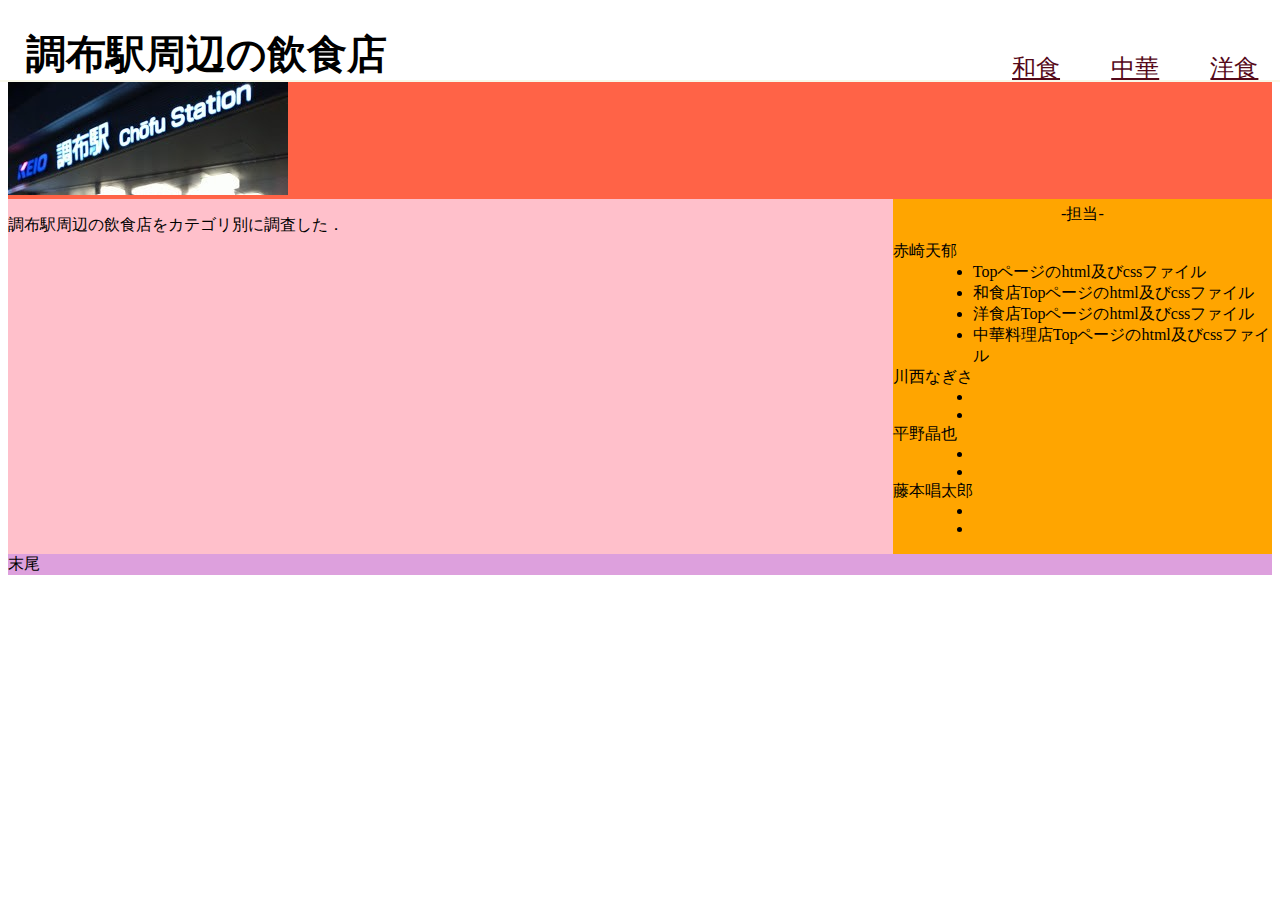
==== コンリテ14/index.html @ ab469c71 "Update index.html" ====
<!DOCTYPE html>
<html lang="ja">
<head>
  <meta charset="UTF-8">
  <meta http-equiv="X-UA-Compatible" content="IE=edge">
  <meta name="viewport" content="width=device-width, initial-scale=1.0">
  <title>調布駅周辺の飲食店</title>
  <link rel="stylesheet" href="style.css">
</head>

<body>
<div class="wrapper">

<header>
  <div class="sub">
  <h1>調布駅周辺の飲食店</h1>
    <nav class="nav">
      <ul>
        <li><a href="./japanese/index.html" target="_blank">和食</a></li>
        <li><a href="./chinese/index.html" target="_blank">中華</a></li>
        <li><a href="./western/index.html" target="_blank">洋食</a></li>
      </ul>
    </nav>
  </div>
  <img src="img/ChofStation(280_115).jpg" class="top_img">
</header>


<div class="container">
  <div class="main">
    <p>調布駅周辺の飲食店をカテゴリ別に調査した．</p>

    <!--div class="selecter">
      <button class="button" type="button" onclick='location.href="japanese/index.html"' id="ja">和食</button>
      <button class="button" type="button" onclick='location.href="western/index.html"' id="we">洋食</button>
      <button class="button" type="button" onclick='location.href="chinese/index.html"' id="ch">中華</button>
    </div-->
  </div>

  <div class="side">

    <div class="member">-担当-</div>
      <dl>
        <dt>赤崎天郁</dt>
        <dd>
          <ul>
            <li>Topページのhtml及びcssファイル</li>
            <li>和食店Topページのhtml及びcssファイル</li>
            <li>洋食店Topページのhtml及びcssファイル</li>
            <li>中華料理店Topページのhtml及びcssファイル</li>
          </ul>
        </dd>
        <dt>川西なぎさ</dt>
        <dd>
          <ul>
            <li></li>
            <li></li>
          </ul>
        </dd>
        <dt>平野晶也</dt>
        <dd>
          <ul>
            <li></li>
            <li></li>
          </ul>
        </dd>
        <dt>藤本唱太郎</dt>
        <dd>
          <ul>
            <li></li>
            <li></li>
          </ul>
        </dd>
      </dl>

  </div>

</div>

<footer>
末尾
</footer>


</div>




</body>
</html>
---- コンリテ14/style.css ----
.button {
  width: 120px;
  height: 80px;
  font-weight: bold;
  background-color: lightcoral;
  margin-bottom: 5px;
  font-size: 20px;
  margin-left: 8px;
  margin-right: 8px;
  margin-top: 8px;
  margin-bottom: 8px;
}

.member {
  display: flex;
  align-items: center;
  justify-content: center;
  margin-top: 5px;
}
.member:before, .member:after {
  before-top: 1px solid;
  content: "";
  width: 3em;
}
.member::before {
  margin-right: 1em;
}
.member:after {
  margin-left: 1em;
}

.weapper {
  max-width: 1000px;
  margin: 0 auto;
}
header {
  background: tomato;
  margin-top: 80px;
}
.container {
  display: flex;
}
.main {
  background: pink;
  width: 70%;
}
.side {
  background: orange;
  width: 30%;
}
footer {
background: plum;
}

/* .nav {
  content: " ";
  position: absolute;
  bottom: 0;
  right: 0;
  left: 0;
  margin: auto;
  width: 0;
  height: 1px;
  background: red;
  transition: ;
} */

/* .sub {
  font-size: 12px;
  padding: 10px;
  display: block;
  line-height: 24px;
  position: relative;
  font-weight: 500;
  display: inline-block;
  vertical-align: middle;
  text-align: center;
  list-style: none;
  margin: 0;
} */
.top_img{
}

h1{
  font-size: 40px;
  float: left;
}
.sub {
  background: white;
  height: 80px;
  flex-wrap: wrap;
  justify-content: space-between;
  text-align: right;
  padding: 0 2%;
  border-bottom: 2px solid #f8f8e9;
  position: fixed;
  top: 0;
  left: 0;
  width: 100%;
}
.nav ul li{
  text-align: right;
  vertical-align: middle;
  display: inline-block;
  margin-right: 3%;
  /* margin-top: 30px; */
}
.nav ul li a {
  display: block;
  font-size: 24px;
  line-height: 24px;
  padding: 40px 10px 0 0;
  position: relative;
  font-weight: 500;
  color: rgb(85, 9, 25);
}
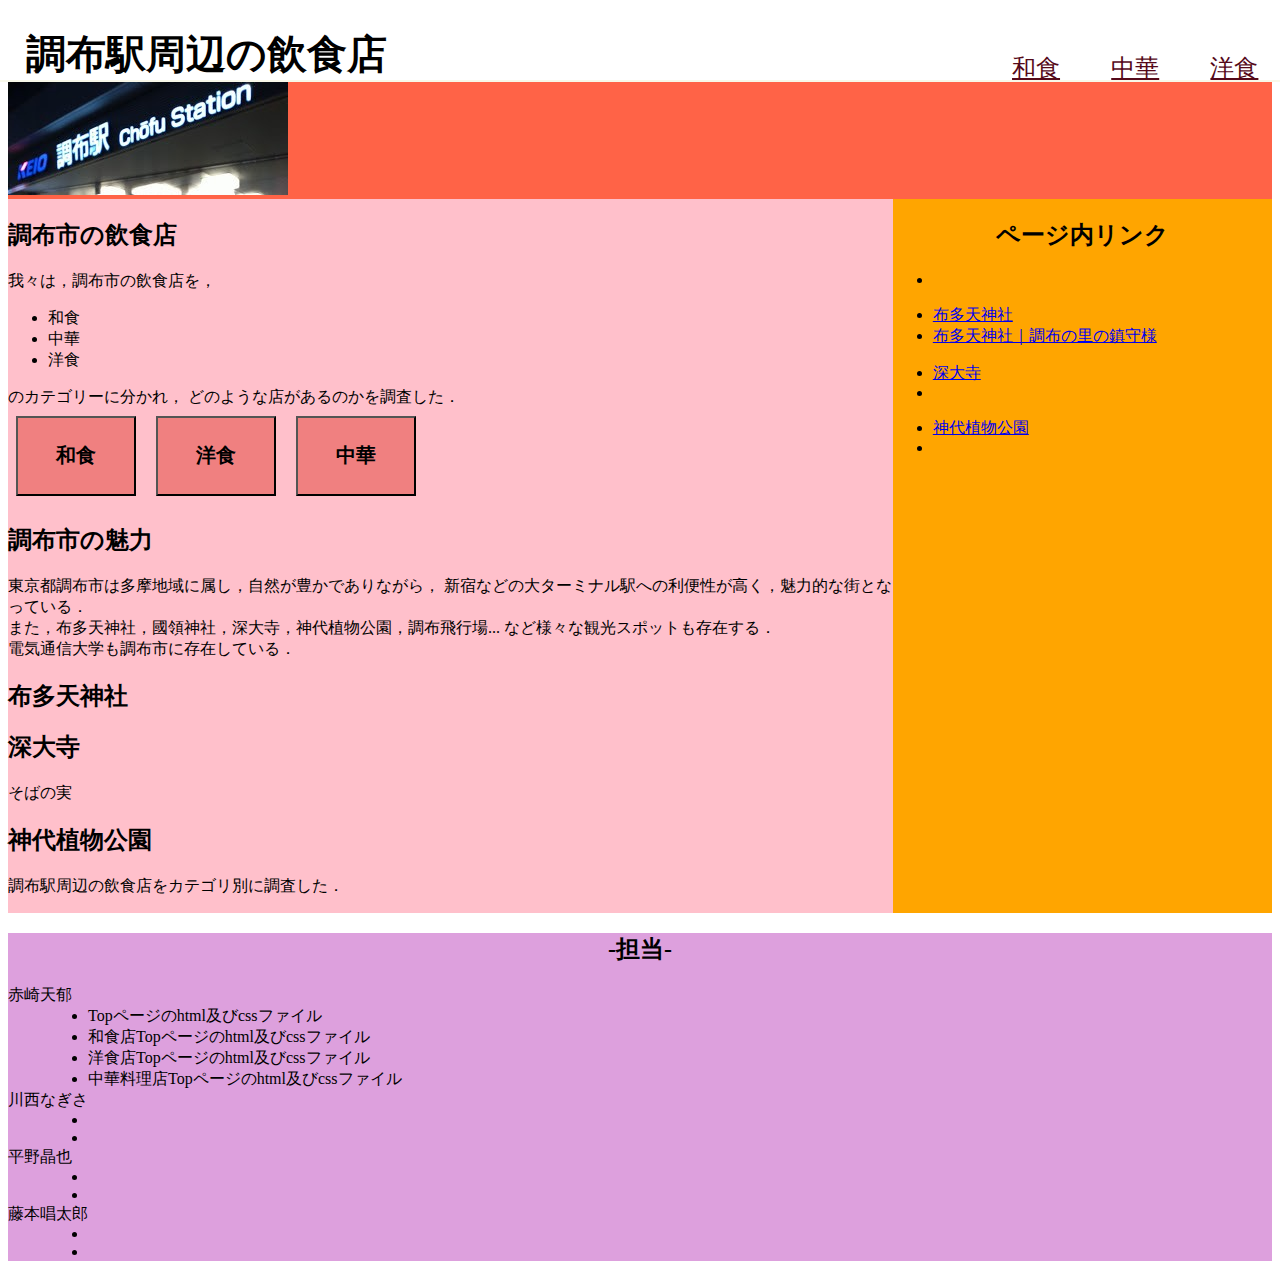
==== commit 74d46739: "追記" ====
--- a/コンリテ14/index.html
+++ b/コンリテ14/index.html
@@ -28,6 +28,45 @@
 
 <div class="container">
   <div class="main">
+<h2 id="food">調布市の飲食店</h2>
+
+<p>
+我々は，調布市の飲食店を，
+<ul>
+<li>和食</li>
+<li>中華</li>
+<li>洋食</li>
+</ul>
+のカテゴリーに分かれ，
+どのような店があるのかを調査した．
+
+    <div class="selecter">
+      <button class="button" type="button" onclick='location.href="japanese/index.html"' id="ja">和食</button>
+      <button class="button" type="button" onclick='location.href="western/index.html"' id="we">洋食</button>
+      <button class="button" type="button" onclick='location.href="chinese/index.html"' id="ch">中華</button>
+    </div>
+
+</p>
+
+
+
+
+<h2>調布市の魅力</h2>
+<p>
+東京都調布市は多摩地域に属し，自然が豊かでありながら，
+新宿などの大ターミナル駅への利便性が高く，魅力的な街となっている．<br>
+また，布多天神社，國領神社，深大寺，神代植物公園，調布飛行場...
+など様々な観光スポットも存在する．<br>
+電気通信大学も調布市に存在している．
+</p>
+<h2 id="fudaten">布多天神社</h2>
+<p>
+
+</p>
+<h2 id="jindaiji">深大寺</h2>
+<p>そばの実</p>
+<h2 id="shokubutu">神代植物公園</h2>
+
     <p>調布駅周辺の飲食店をカテゴリ別に調査した．</p>
 
     <!--div class="selecter">
@@ -39,7 +78,36 @@
 
   <div class="side">
 
-    <div class="member">-担当-</div>
+    <h2 class="side_title">ページ内リンク</h2>
+
+    <div class="link">
+      <ul>
+      <li><a href="#food"></a></li>
+      </ul>
+      <ul>
+        <li><a href="#fudaten">布多天神社</a></li>
+        <li><a href="http://fudatenjin.or.jp/" target="_blank">布多天神社｜調布の里の鎮守様</a></li>
+      </ul>
+      <ul>
+        <li><a href="#jindaiji">深大寺</a></li>
+        <li></li>
+      </ul>
+      <ul>
+        <li><a href="#shokubutu">神代植物公園</a></li>
+        <li></li>
+      </ul>
+    </div>
+
+
+
+  </div>
+
+</div>
+
+<footer>
+
+    <div class="member">
+      <h2>-担当-</h2>
       <dl>
         <dt>赤崎天郁</dt>
         <dd>
@@ -72,13 +140,8 @@
           </ul>
         </dd>
       </dl>
+    </div>
 
-  </div>
-
-</div>
-
-<footer>
-末尾
 </footer>
 
 
--- a/コンリテ14/style.css
+++ b/コンリテ14/style.css
@@ -11,13 +11,13 @@
   margin-bottom: 8px;
 }
 
-.member {
+/* .member {
   display: flex;
   align-items: center;
   justify-content: center;
   margin-top: 5px;
-}
-.member:before, .member:after {
+} */
+/* .member:before, .member:after {
   before-top: 1px solid;
   content: "";
   width: 3em;
@@ -27,11 +27,10 @@
 }
 .member:after {
   margin-left: 1em;
-}
+} */
 
 .weapper {
   max-width: 1000px;
-  margin: 0 auto;
 }
 header {
   background: tomato;
@@ -49,7 +48,7 @@
   width: 30%;
 }
 footer {
-background: plum;
+  background: plum;
 }
 
 /* .nav {
@@ -114,3 +113,11 @@
   font-weight: 500;
   color: rgb(85, 9, 25);
 }
+
+.side_title {
+  text-align: center;
+}
+
+.member h2 {
+  text-align: center;
+}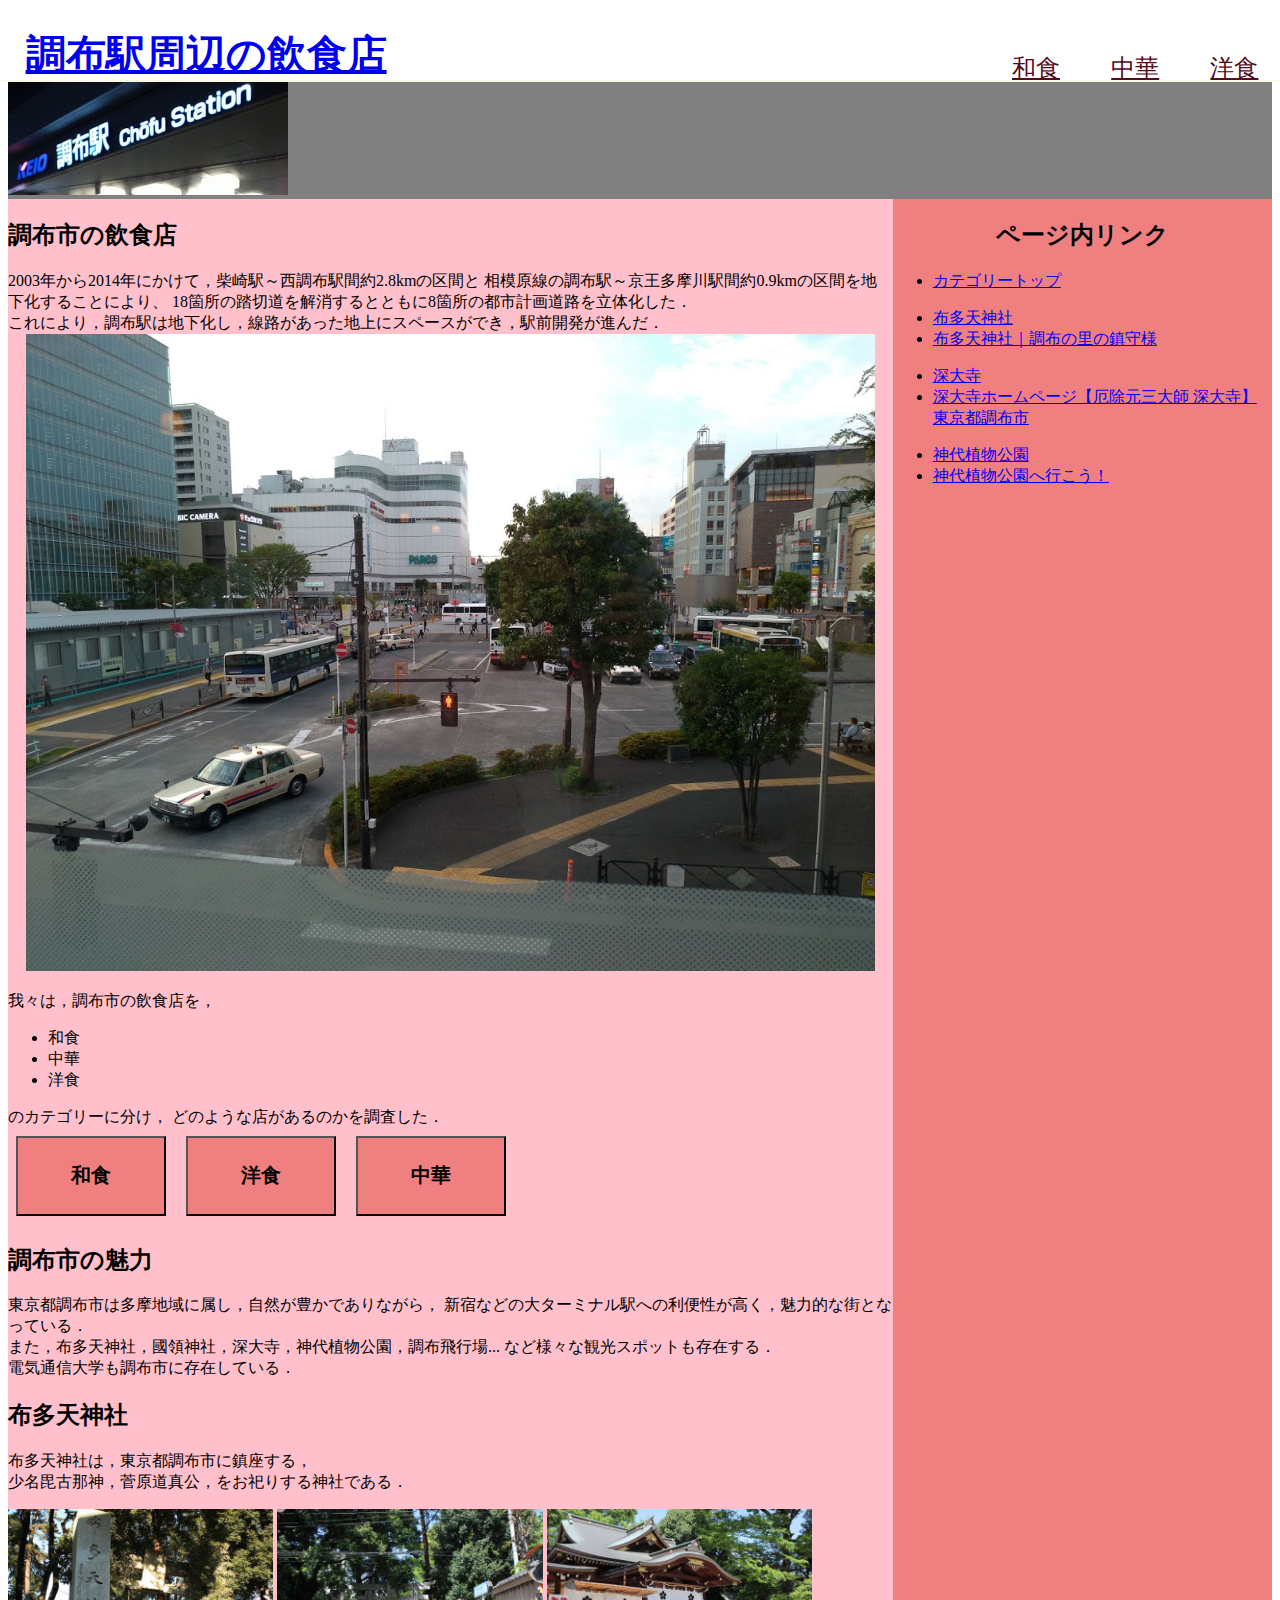
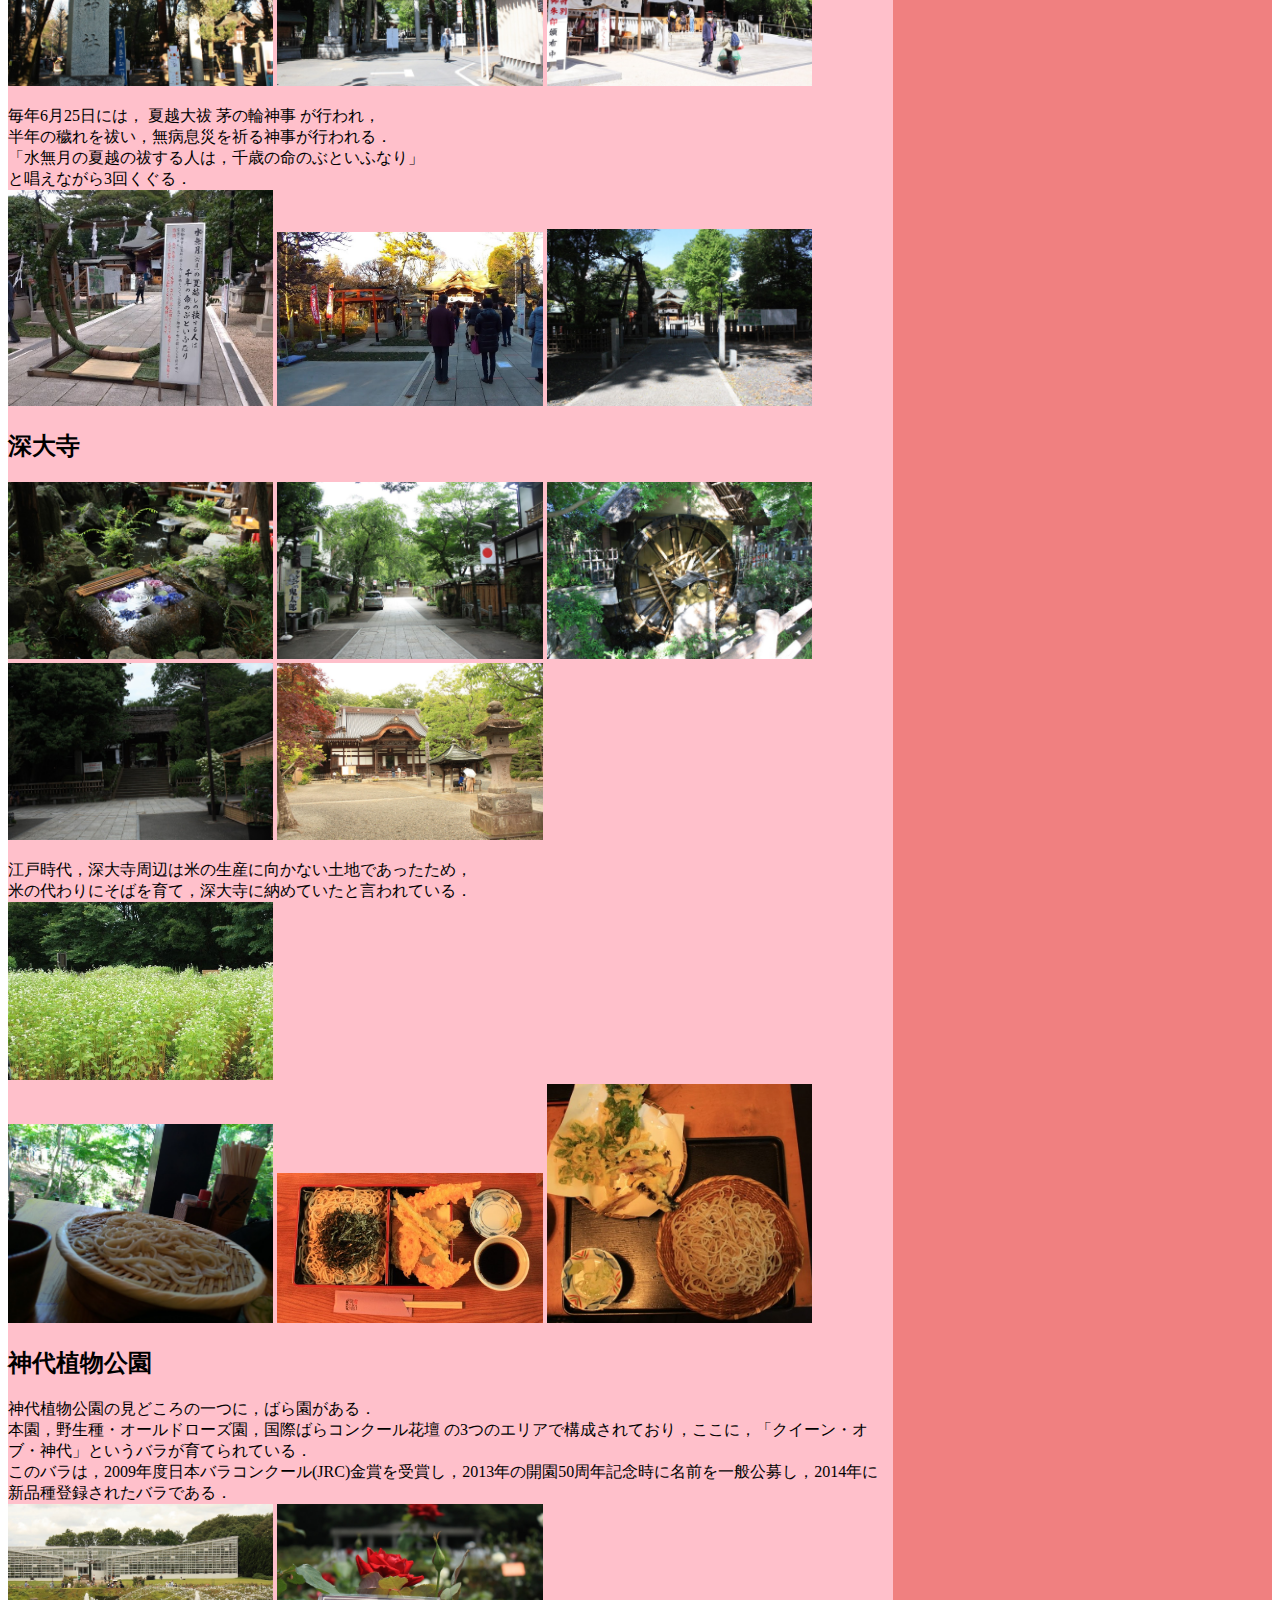
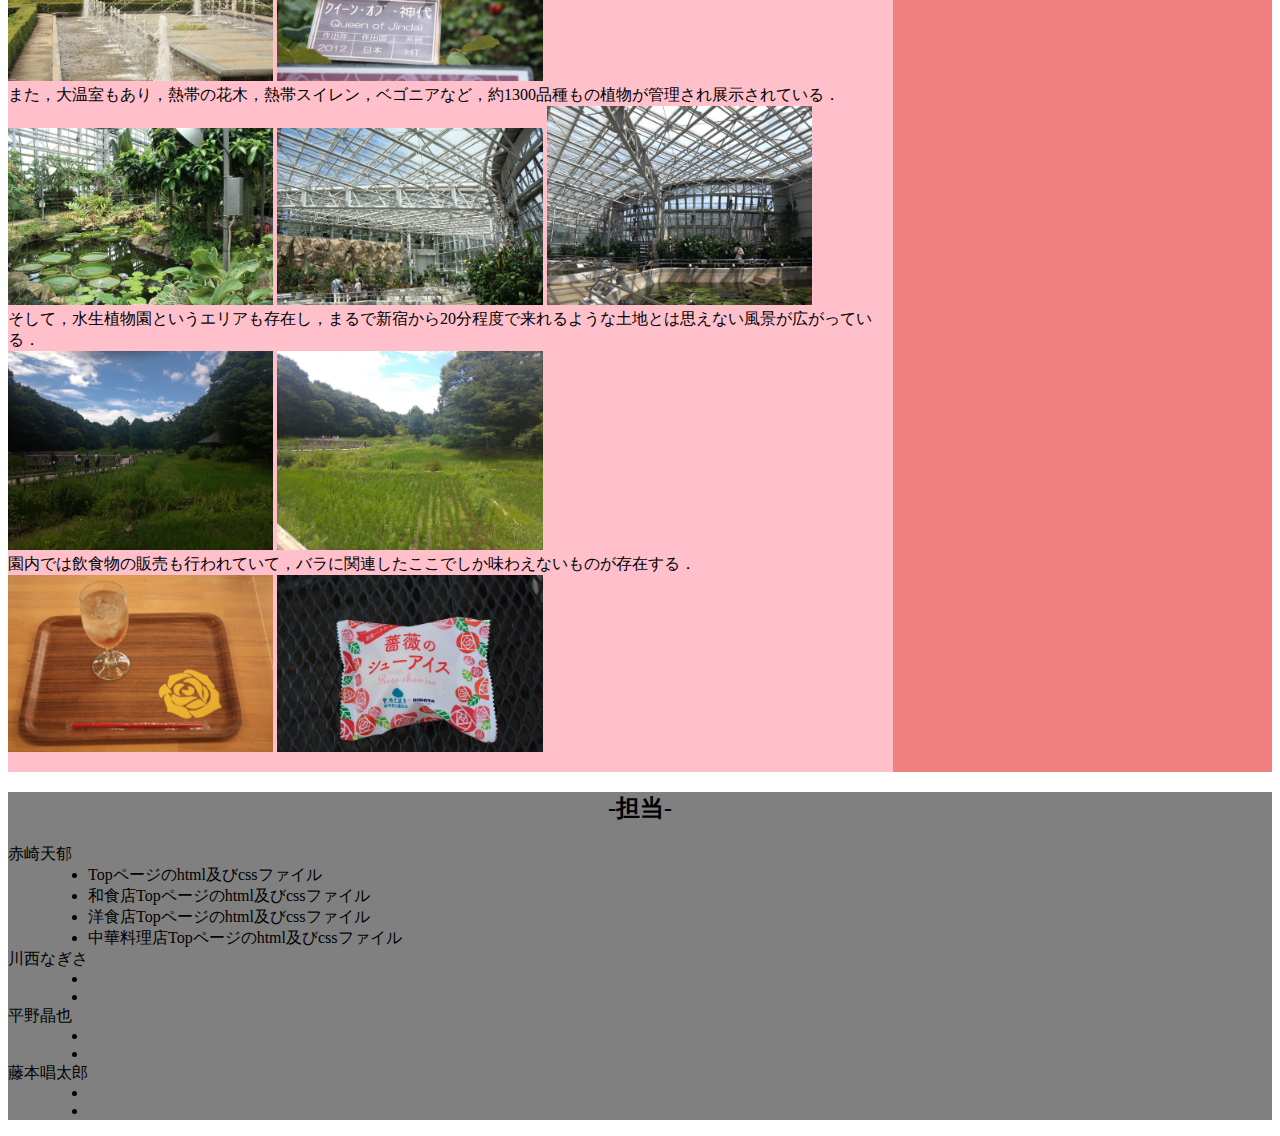
==== commit cb8f1a6c: "追加" ====
--- a/コンリテ14/index.html
+++ b/コンリテ14/index.html
@@ -13,7 +13,7 @@
 
 <header>
   <div class="sub">
-  <h1>調布駅周辺の飲食店</h1>
+  <h1><a href="#food">調布駅周辺の飲食店</a></h1>
     <nav class="nav">
       <ul>
         <li><a href="./japanese/index.html" target="_blank">和食</a></li>
@@ -22,7 +22,7 @@
       </ul>
     </nav>
   </div>
-  <img src="img/ChofStation(280_115).jpg" class="top_img">
+  <img src="img/ChofuStation(280_115).jpg" class="top_img">
 </header>
 
 
@@ -31,13 +31,20 @@
 <h2 id="food">調布市の飲食店</h2>
 
 <p>
+2003年から2014年にかけて，柴崎駅～西調布駅間約2.8kmの区間と
+相模原線の調布駅～京王多摩川駅間約0.9kmの区間を地下化することにより、
+18箇所の踏切道を解消するとともに8箇所の都市計画道路を立体化した．<br>
+これにより，調布駅は地下化し，線路があった地上にスペースができ，駅前開発が進んだ．<br>
+<img id="top_img" src="img/Chofu_rotary.jpg" alt="ロータリー">
+</p>
+<p id="selecter">
 我々は，調布市の飲食店を，
 <ul>
 <li>和食</li>
 <li>中華</li>
 <li>洋食</li>
 </ul>
-のカテゴリーに分かれ，
+のカテゴリーに分け，
 どのような店があるのかを調査した．
 
     <div class="selecter">
@@ -61,13 +68,64 @@
 </p>
 <h2 id="fudaten">布多天神社</h2>
 <p>
-
-</p>
+布多天神社は，東京都調布市に鎮座する，<br>
+少名毘古那神，菅原道真公，をお祀りする神社である．
+</p>
+<p>
+<img class="img" src="img/Chofu/布多天神社/布多天神社_鳥居.jpg" alt="鳥居">
+<img class="img" src="img/Chofu/布多天神社/布多天神社_鳥居2.jpg" alt="鳥居">
+<img class="img" src="img/Chofu/布多天神社/布多天神社_本殿.jpg" alt="本殿">
+</p>
+<p>
+毎年6月25日には， 夏越大祓 茅の輪神事 が行われ，<br>
+半年の穢れを祓い，無病息災を祈る神事が行われる．<br>
+「水無月の夏越の祓する人は，千歳の命のぶといふなり」<br>
+と唱えながら3回くぐる．<br>
+<img class="img" src="img/Chofu/布多天神社/布多天神社_夏越しの大祓.jpg" alt="夏越大祓">
+<img class="img" src="img/Chofu/布多天神社/布多天神社_元旦.jpg" alt="元日">
+<img class="img" src="img/Chofu/布多天神社/布多天神社_境内.jpg" alt="境内">
+</p>
+
 <h2 id="jindaiji">深大寺</h2>
-<p>そばの実</p>
+<p>
+
+<img class="img" src="img/Chofu/深大寺/風景1.jpg" alt="風景">
+<img class="img" src="img/Chofu/深大寺/風景2.jpg" alt="風景">
+<img class="img" src="img/Chofu/深大寺/水車.jpg" alt="水車">
+<img class="img" src="img/Chofu/深大寺/深大寺_門.jpg" alt="門">
+<img class="img" src="img/Chofu/深大寺/深大寺_境内.jpg" alt="境内">
+</p>
+<p>
+江戸時代，深大寺周辺は米の生産に向かない土地であったため，<br>
+米の代わりにそばを育て，深大寺に納めていたと言われている．<br>
+<img class="img" src="img/Chofu/深大寺/そば畑.jpg"><br>
+<img class="img" src="img/Chofu/深大寺/深大寺そば1.jpg" alt="そば">
+<img class="img" src="img/Chofu/深大寺/深大寺そば2.jpg" alt="そば">
+<img class="img" src="img/Chofu/深大寺/深大寺そば3.jpg" alt="そば">
+
+</p>
+
 <h2 id="shokubutu">神代植物公園</h2>
-
-    <p>調布駅周辺の飲食店をカテゴリ別に調査した．</p>
+<p>
+神代植物公園の見どころの一つに，ばら園がある．<br>
+本園，野生種・オールドローズ園，国際ばらコンクール花壇 の3つのエリアで構成されており，ここに，「クイーン・オブ・神代」というバラが育てられている．<br>
+このバラは，2009年度日本バラコンクール(JRC)金賞を受賞し，2013年の開園50周年記念時に名前を一般公募し，2014年に新品種登録されたバラである．<br>
+<img class="img" src="img/Chofu/神代植物公園/大温室_外観.jpg" alt="温室">
+<img class="img" src="img/Chofu/神代植物公園/クイーン・オブ・神代.jpg" alt="クイーン・オブ・神代"><br>
+
+また，大温室もあり，熱帯の花木，熱帯スイレン，ベゴニアなど，約1300品種もの植物が管理され展示されている．<br>
+<img class="img" src="img/Chofu/神代植物公園/温室_内部1.jpg" alt="温室内部">
+<img class="img" src="img/Chofu/神代植物公園/温室_内部2.jpg" alt="温室内部">
+<img class="img" src="img/Chofu/神代植物公園/温室_内部3.jpg" alt="温室内部"><br>
+
+そして，水生植物園というエリアも存在し，まるで新宿から20分程度で来れるような土地とは思えない風景が広がっている．<br>
+<img class="img" src="img/Chofu/神代植物公園/水生植物園1.jpg" alt="水生植物園">
+<img class="img" src="img/Chofu/神代植物公園/水生植物園2.jpg" alt="水生植物園"><br>
+
+園内では飲食物の販売も行われていて，バラに関連したここでしか味わえないものが存在する．<br>
+<img class="img" src="img/Chofu/神代植物公園/バラサイダー.jpg" alt="バラサイダー">
+<img class="img" src="img/Chofu/神代植物公園/バラシューアイス.jpg" alt="バラシューアイス">
+</p>
 
     <!--div class="selecter">
       <button class="button" type="button" onclick='location.href="japanese/index.html"' id="ja">和食</button>
@@ -82,7 +140,7 @@
 
     <div class="link">
       <ul>
-      <li><a href="#food"></a></li>
+      <li><a href="#selecter">カテゴリートップ</a></li>
       </ul>
       <ul>
         <li><a href="#fudaten">布多天神社</a></li>
@@ -90,11 +148,11 @@
       </ul>
       <ul>
         <li><a href="#jindaiji">深大寺</a></li>
-        <li></li>
+        <li><a href="https://www.jindaiji.or.jp/" target="_blank">深大寺ホームページ【厄除元三大師 深大寺】東京都調布市</a></li>
       </ul>
       <ul>
         <li><a href="#shokubutu">神代植物公園</a></li>
-        <li></li>
+        <li><a href="https://www.tokyo-park.or.jp/jindai/" target="_blank">神代植物公園へ行こう！</a></li>
       </ul>
     </div>
 
--- a/コンリテ14/style.css
+++ b/コンリテ14/style.css
@@ -1,5 +1,5 @@
 .button {
-  width: 120px;
+  width: 150px;
   height: 80px;
   font-weight: bold;
   background-color: lightcoral;
@@ -33,7 +33,7 @@
   max-width: 1000px;
 }
 header {
-  background: tomato;
+  background: gray;
   margin-top: 80px;
 }
 .container {
@@ -44,11 +44,11 @@
   width: 70%;
 }
 .side {
-  background: orange;
+  background: lightcoral;
   width: 30%;
 }
 footer {
-  background: plum;
+  background: gray;
 }
 
 /* .nav {
@@ -77,7 +77,10 @@
   list-style: none;
   margin: 0;
 } */
-.top_img{
+#top_img{
+  width: 96%;
+  margin-left: 2%;
+  margin-right: 2%;
 }
 
 h1{
@@ -120,4 +123,8 @@
 
 .member h2 {
   text-align: center;
+}
+
+.img {
+  width: 30%;
 }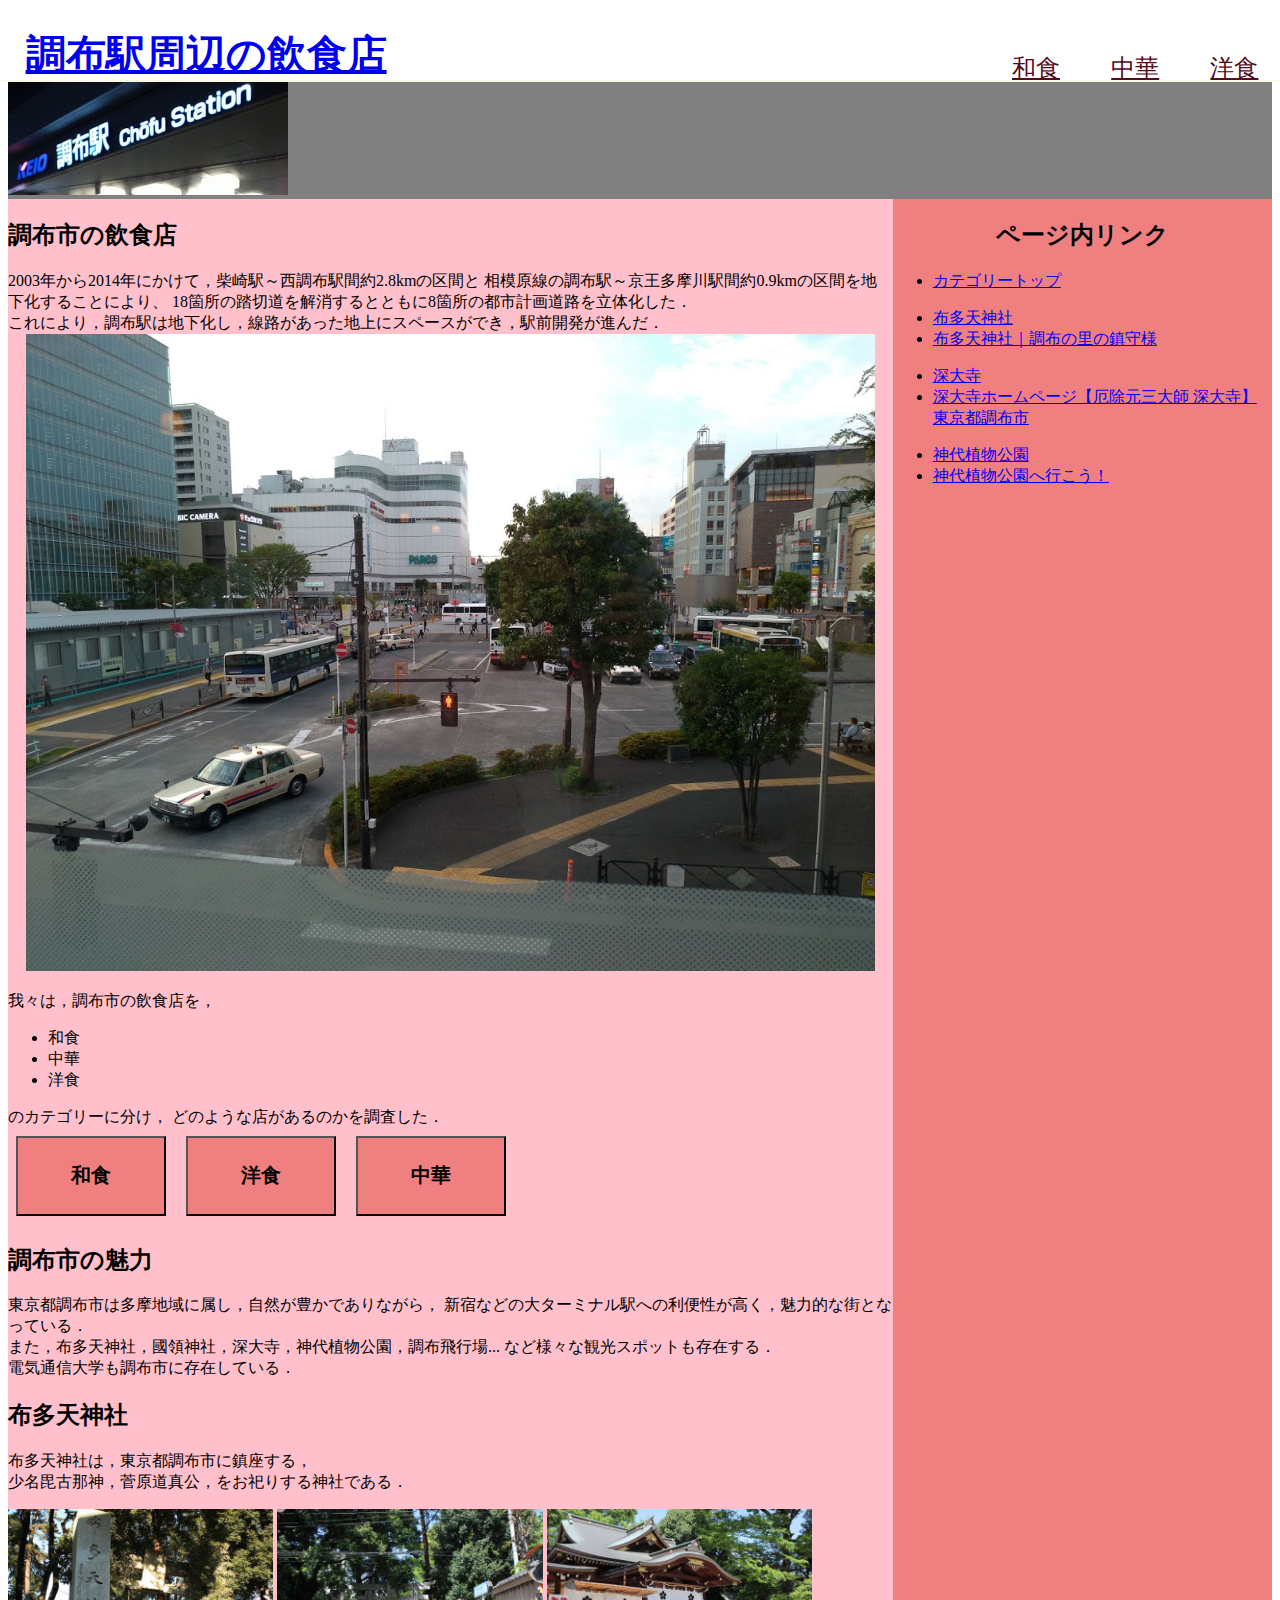
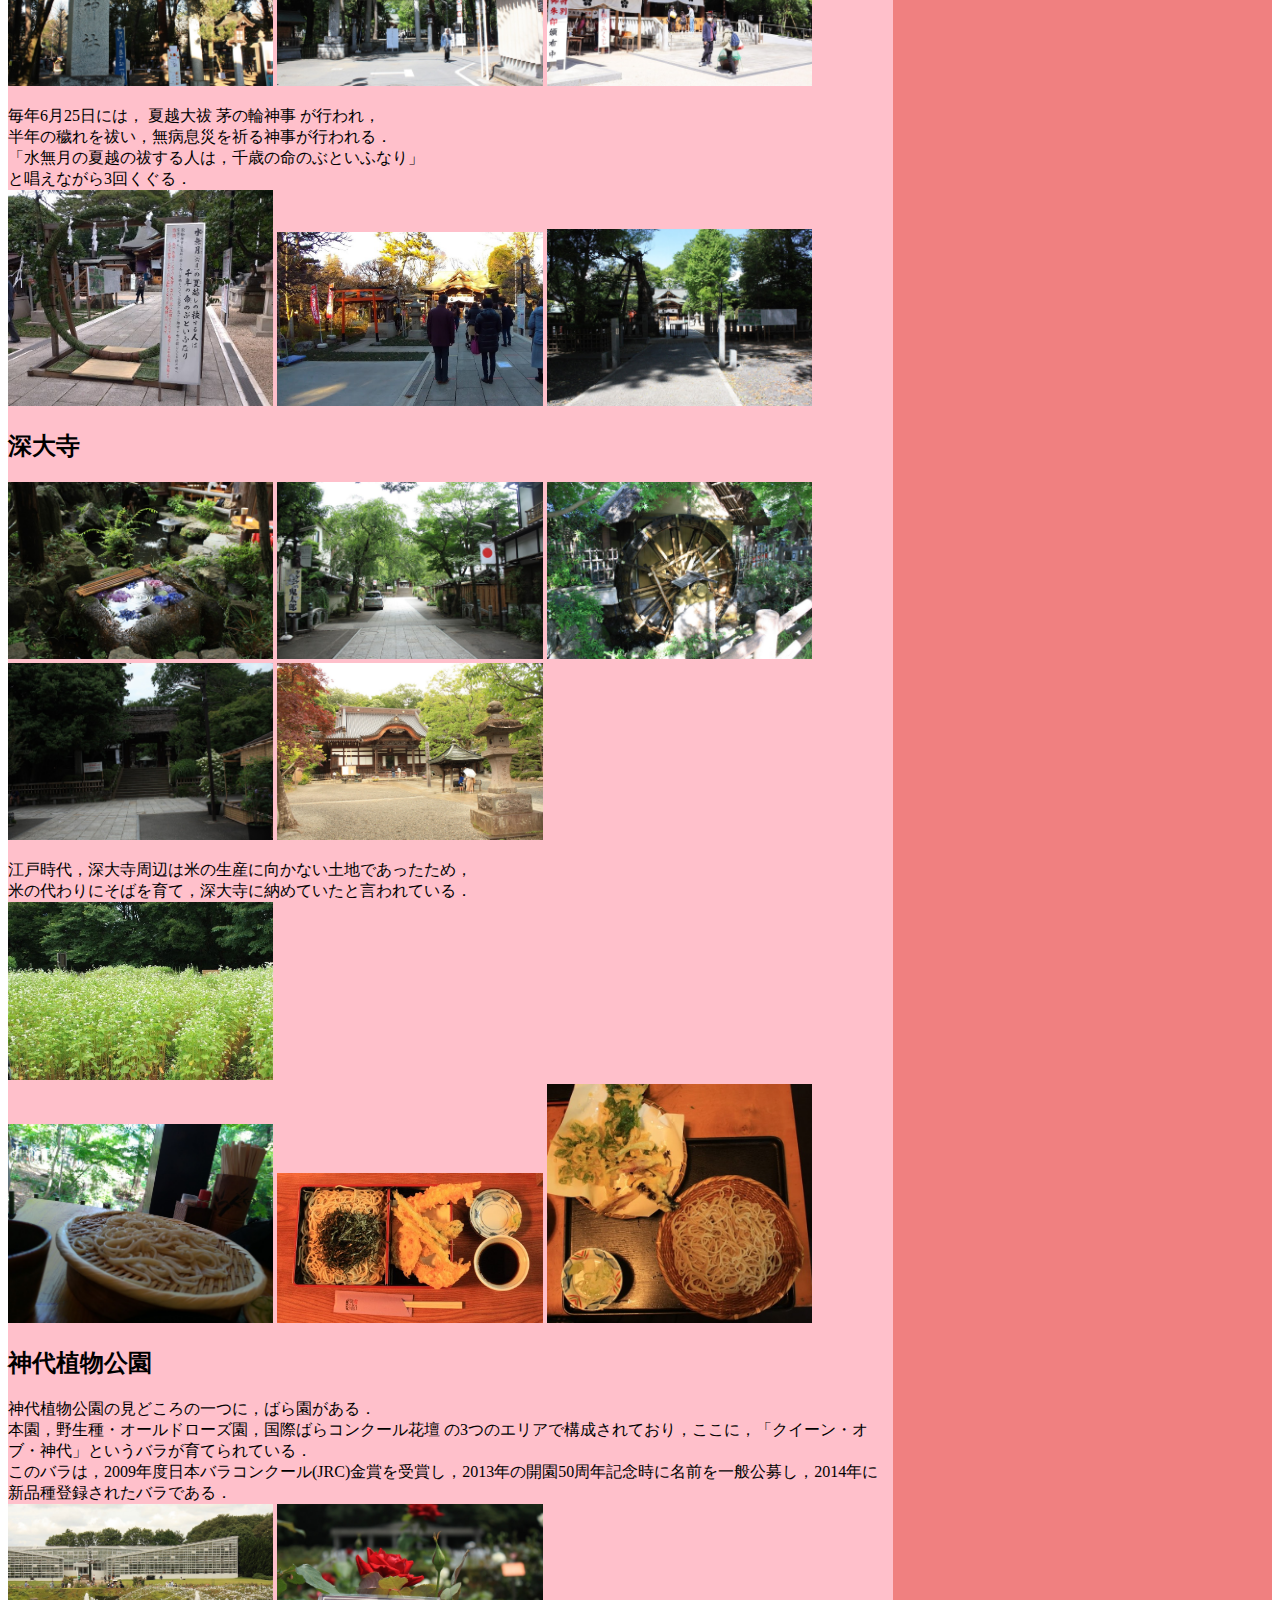
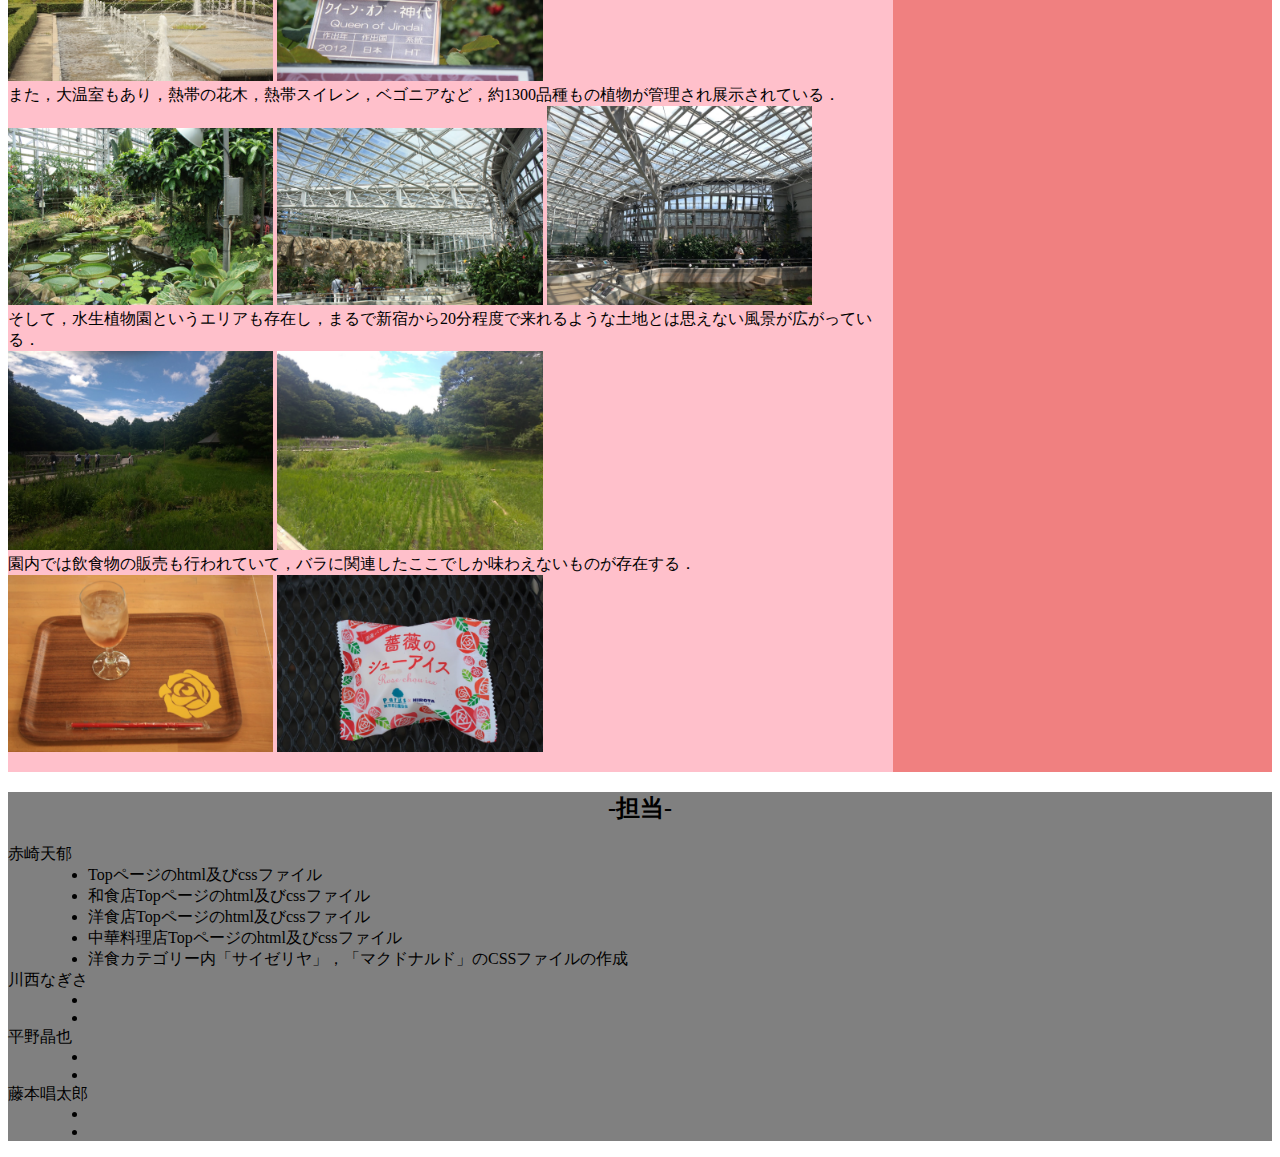
==== commit 0aea6597: "ファイル追加" ====
--- a/コンリテ14/index.html
+++ b/コンリテ14/index.html
@@ -174,6 +174,7 @@
             <li>和食店Topページのhtml及びcssファイル</li>
             <li>洋食店Topページのhtml及びcssファイル</li>
             <li>中華料理店Topページのhtml及びcssファイル</li>
+            <li>洋食カテゴリー内「サイゼリヤ」，「マクドナルド」のCSSファイルの作成</li>
           </ul>
         </dd>
         <dt>川西なぎさ</dt>
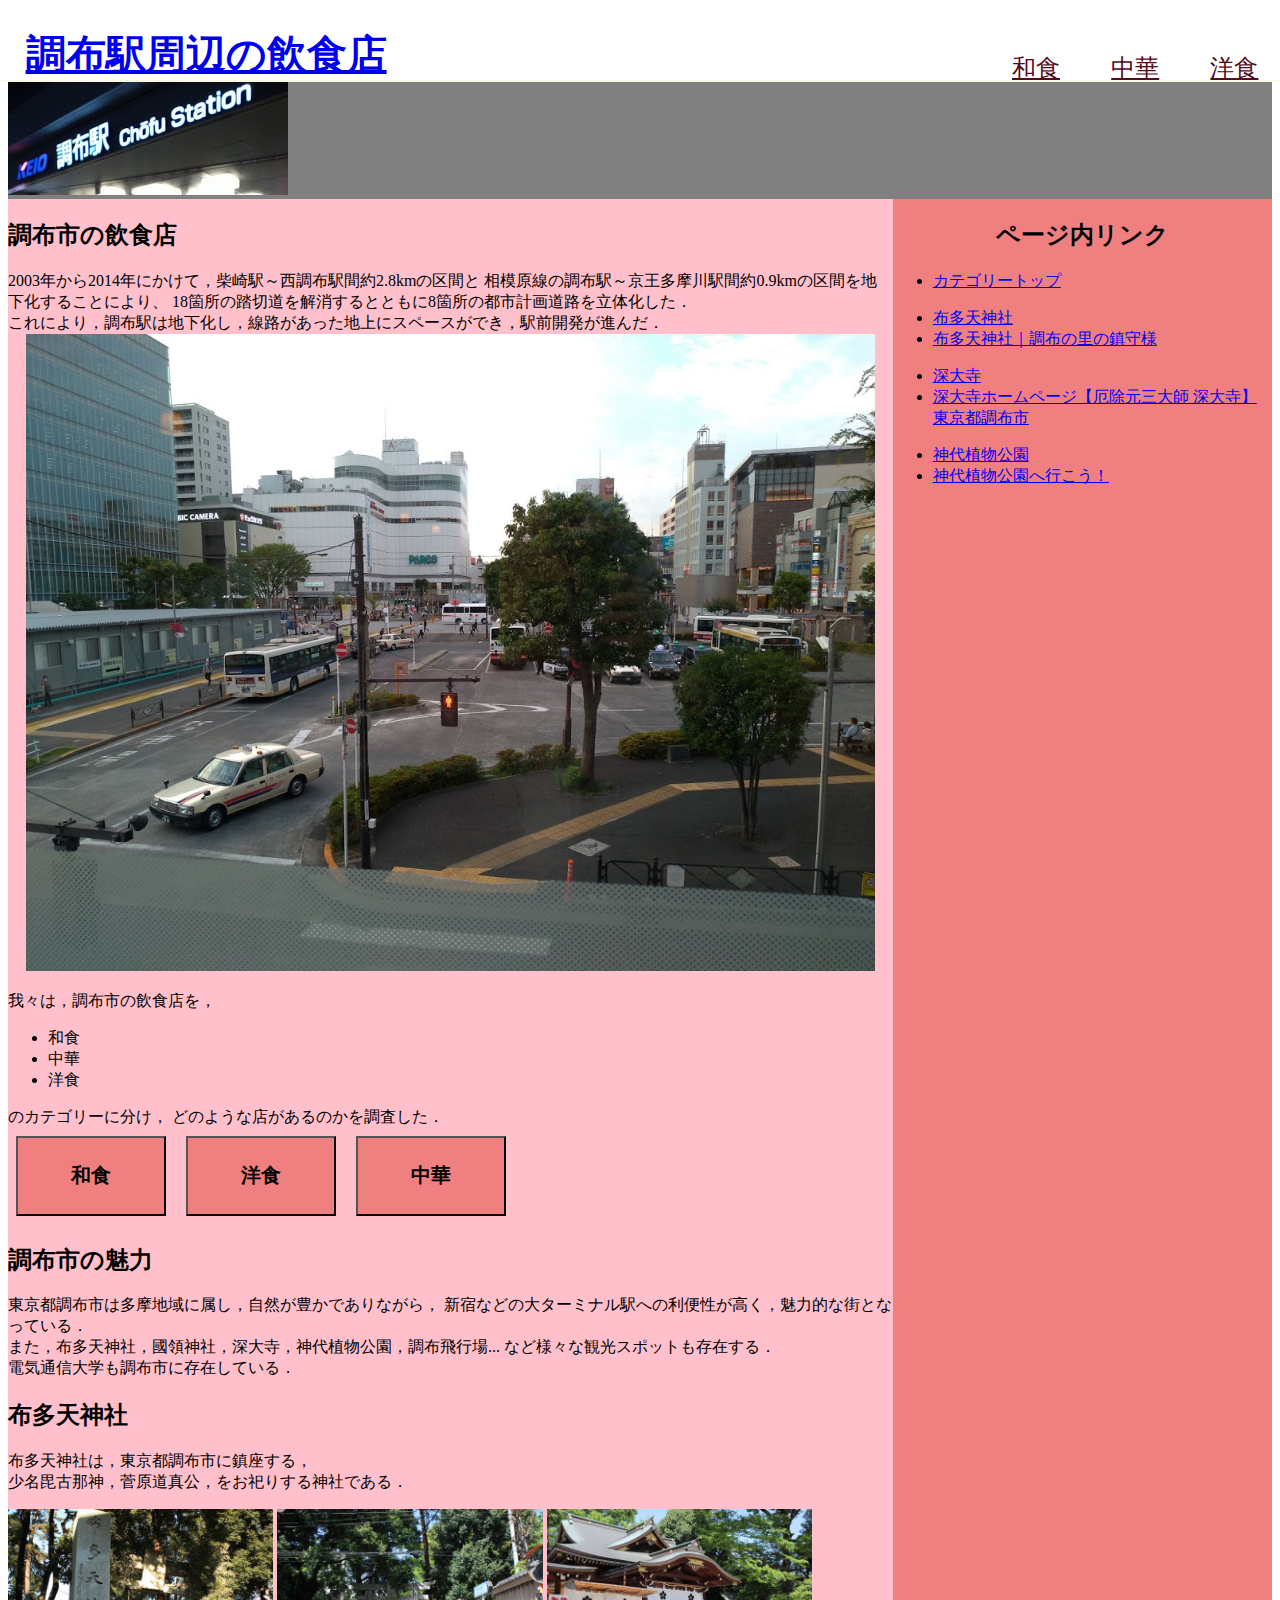
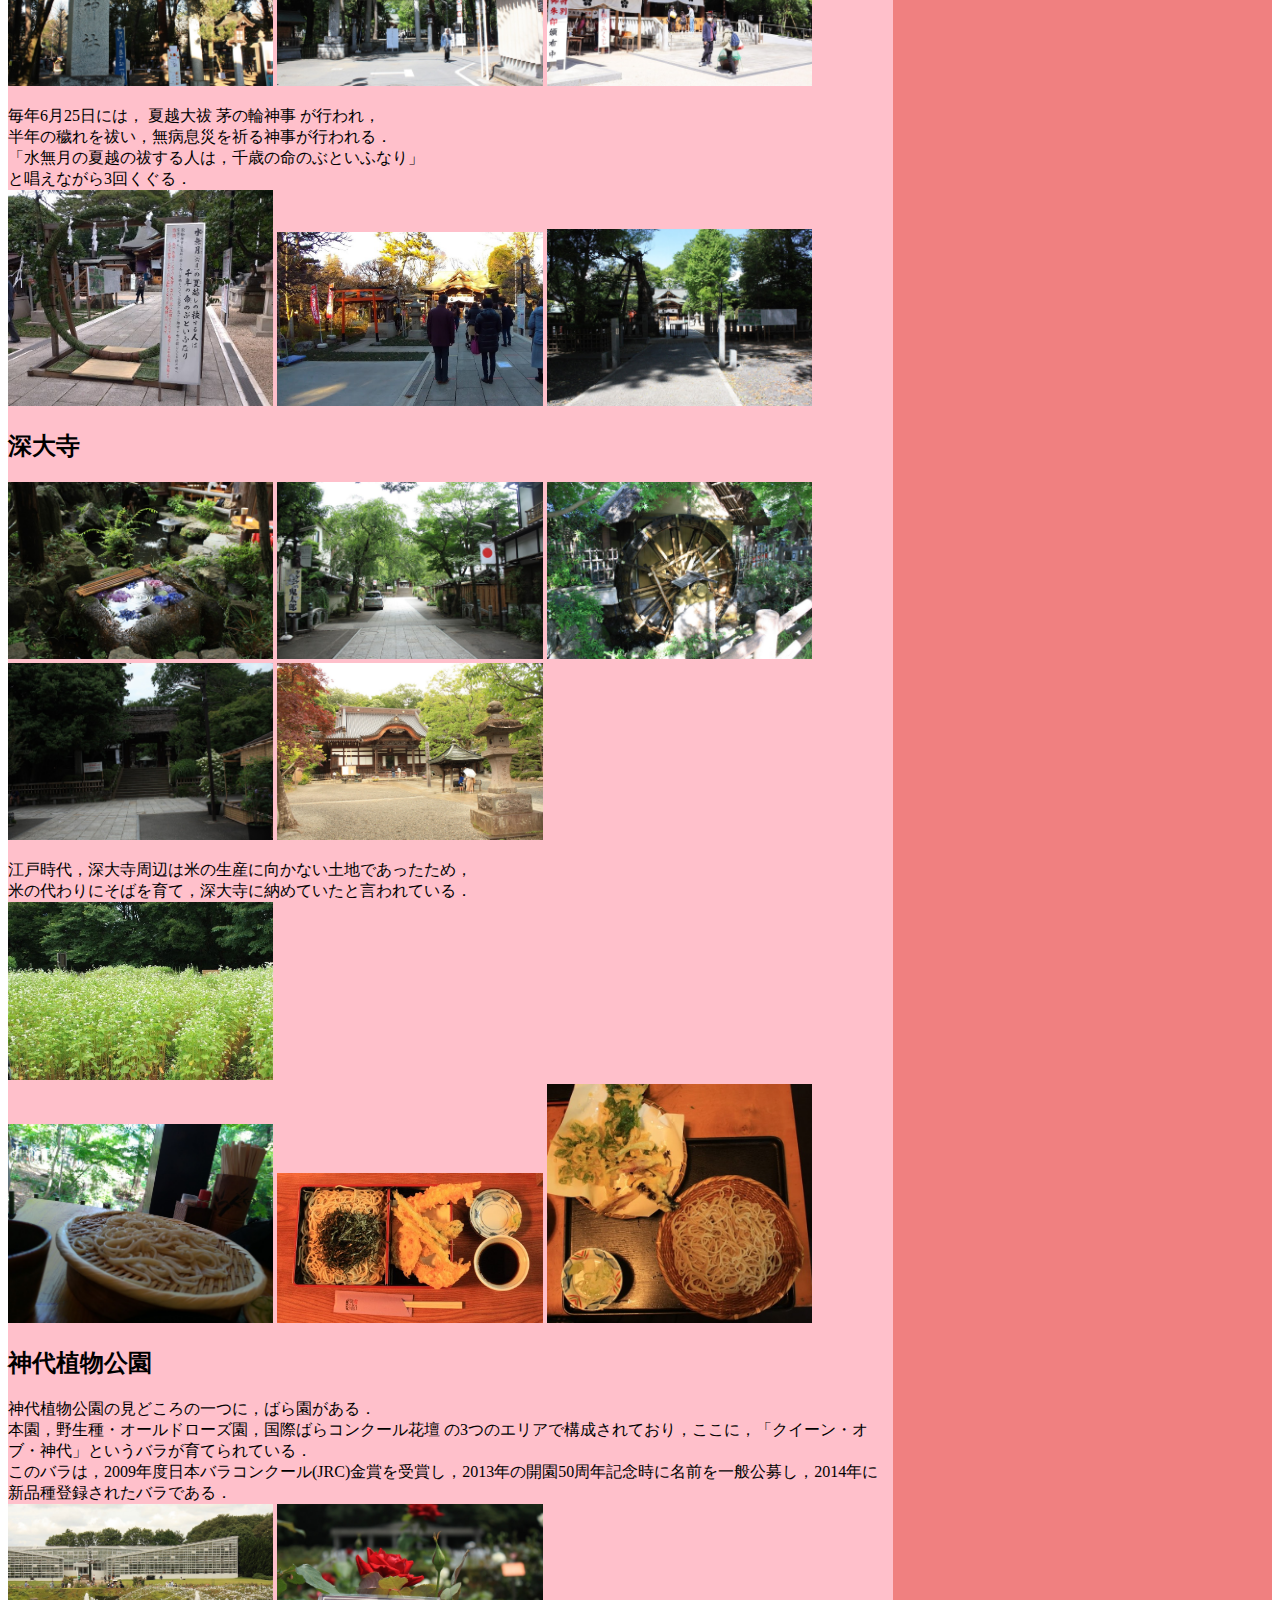
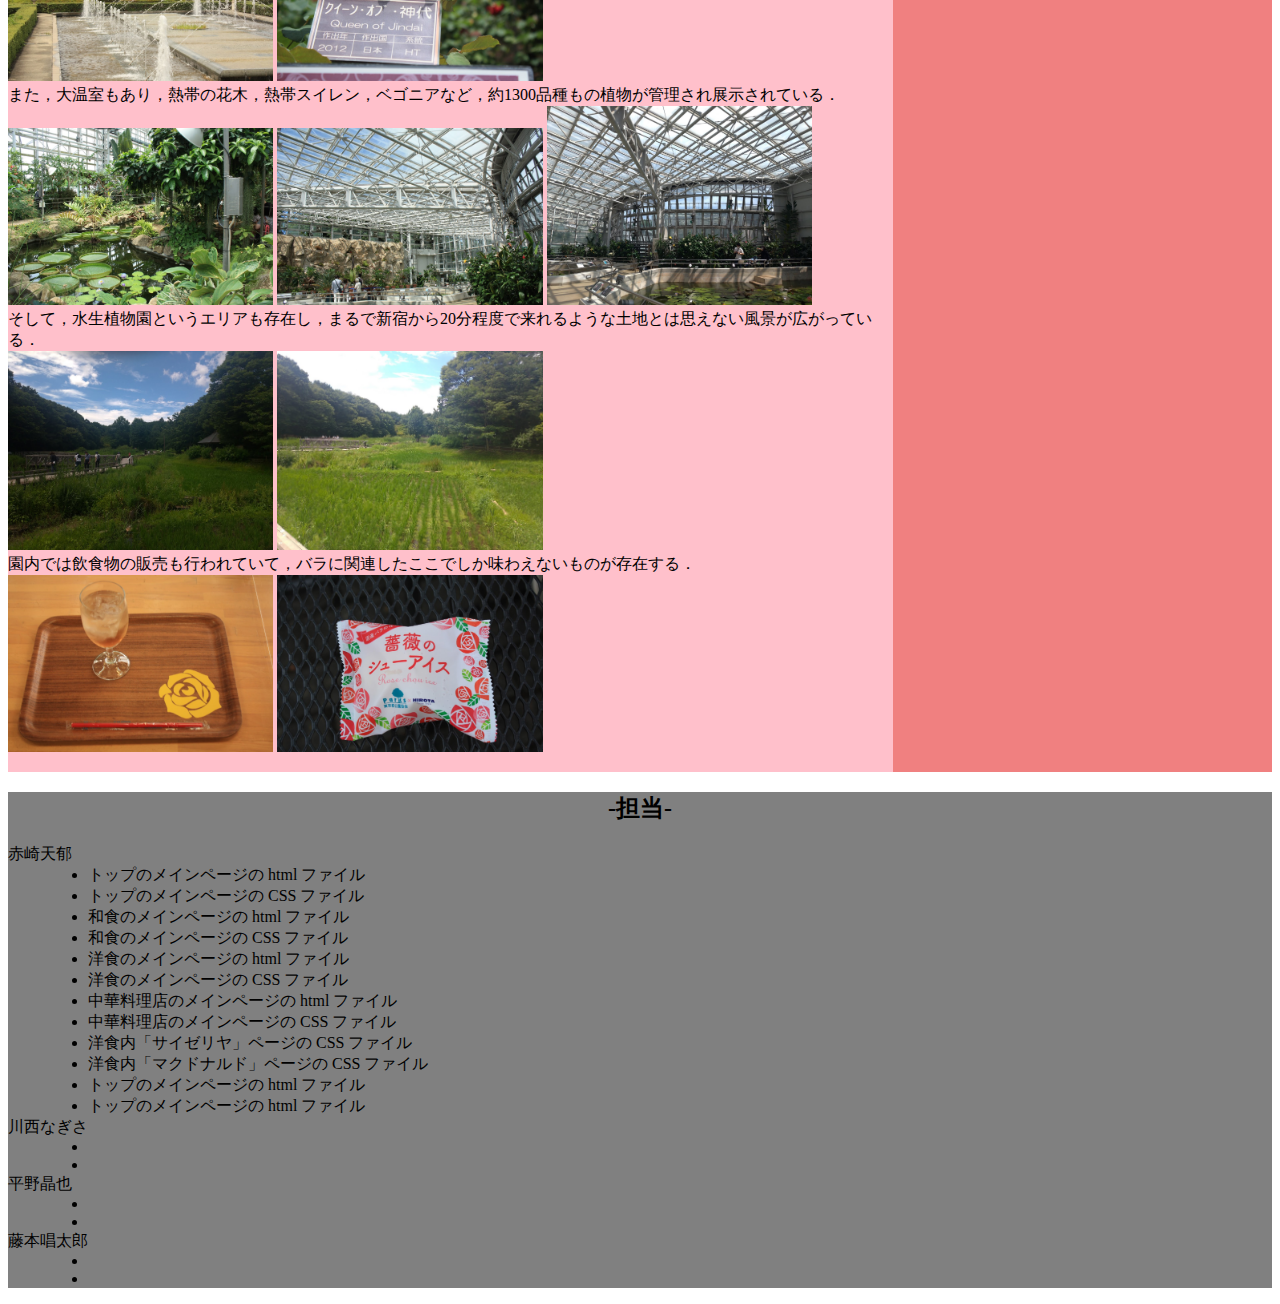
==== commit ee1b134a: "tuiki" ====
--- a/コンリテ14/index.html
+++ b/コンリテ14/index.html
@@ -170,11 +170,18 @@
         <dt>赤崎天郁</dt>
         <dd>
           <ul>
-            <li>Topページのhtml及びcssファイル</li>
-            <li>和食店Topページのhtml及びcssファイル</li>
-            <li>洋食店Topページのhtml及びcssファイル</li>
-            <li>中華料理店Topページのhtml及びcssファイル</li>
-            <li>洋食カテゴリー内「サイゼリヤ」，「マクドナルド」のCSSファイルの作成</li>
+            <li>トップのメインページの html ファイル</li>
+            <li>トップのメインページの CSS ファイル</li>
+            <li>和食のメインページの html ファイル</li>
+            <li>和食のメインページの CSS ファイル</li>
+            <li>洋食のメインページの html ファイル</li>
+            <li>洋食のメインページの CSS ファイル</li>
+            <li>中華料理店のメインページの html ファイル</li>
+            <li>中華料理店のメインページの CSS ファイル</li>
+            <li>洋食内「サイゼリヤ」ページの CSS ファイル</li>
+            <li>洋食内「マクドナルド」ページの CSS ファイル</li>
+            <li>トップのメインページの html ファイル</li>
+            <li>トップのメインページの html ファイル</li>
           </ul>
         </dd>
         <dt>川西なぎさ</dt>
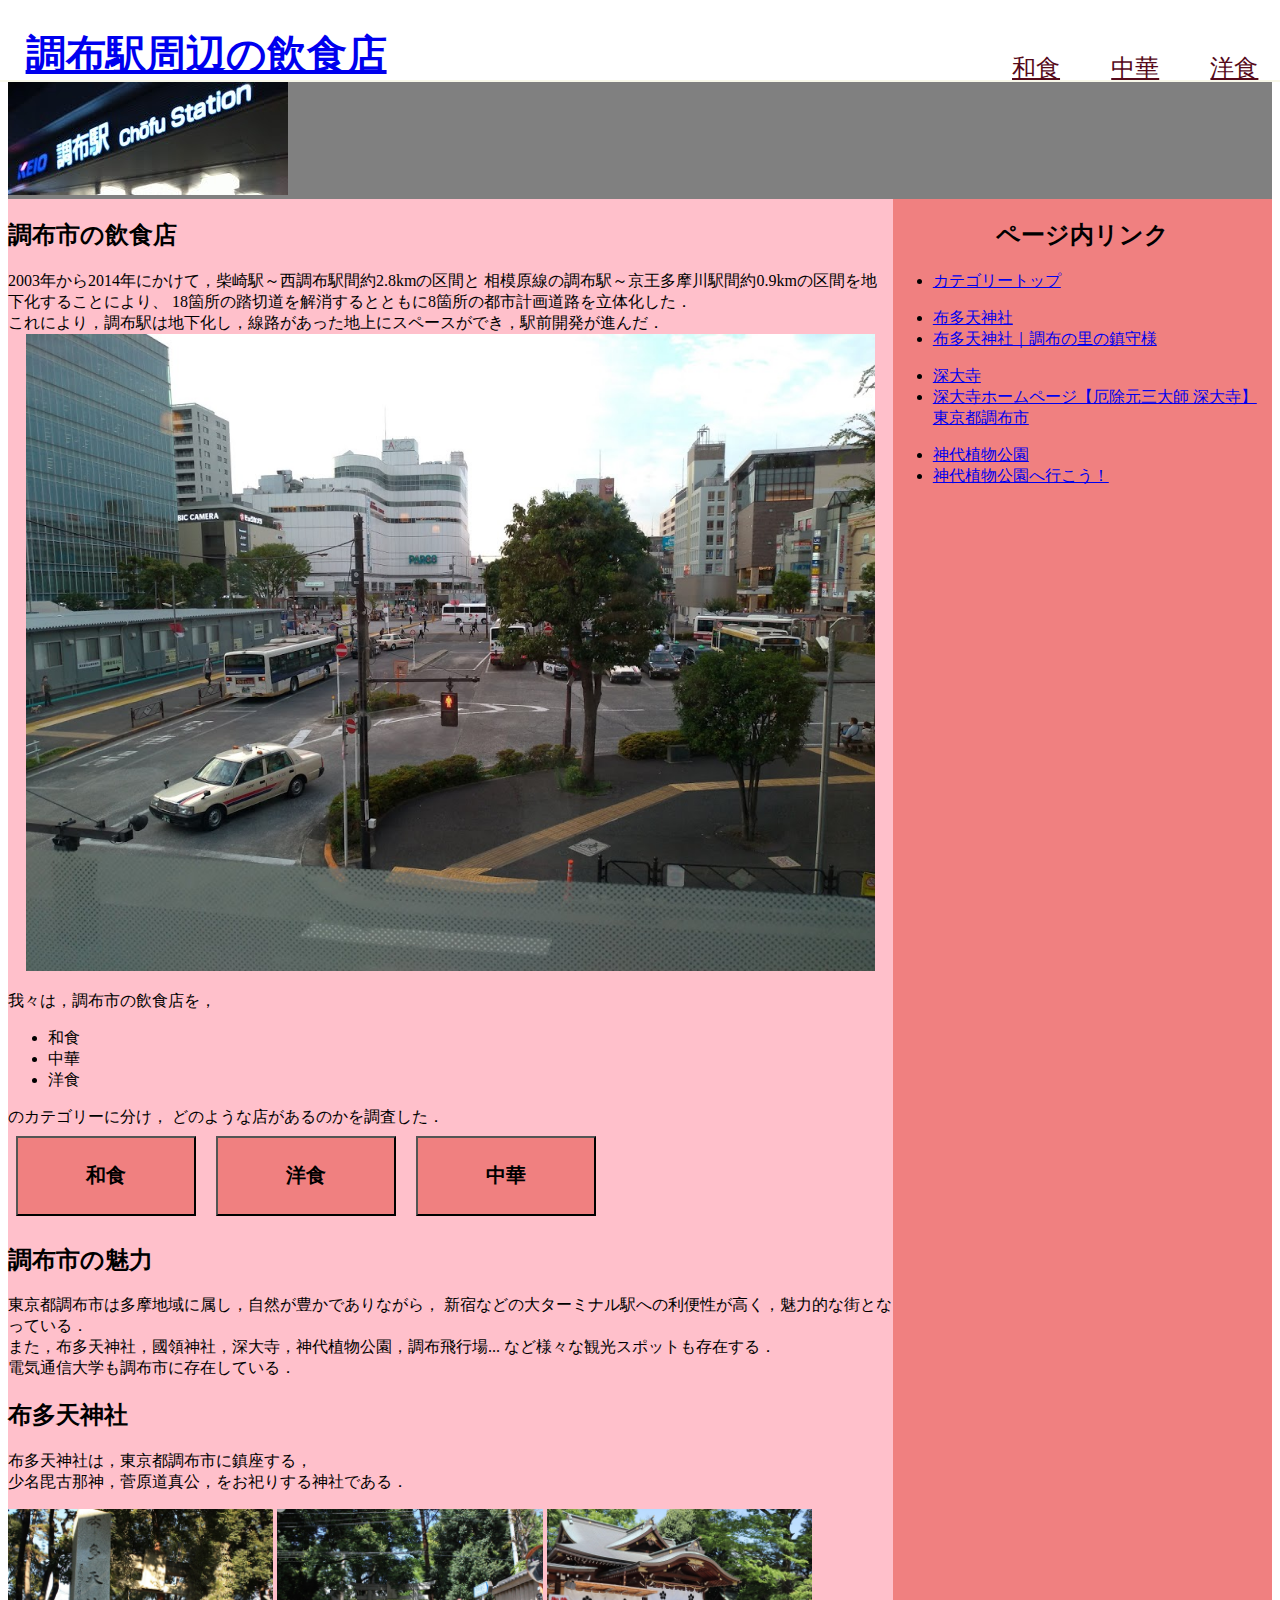
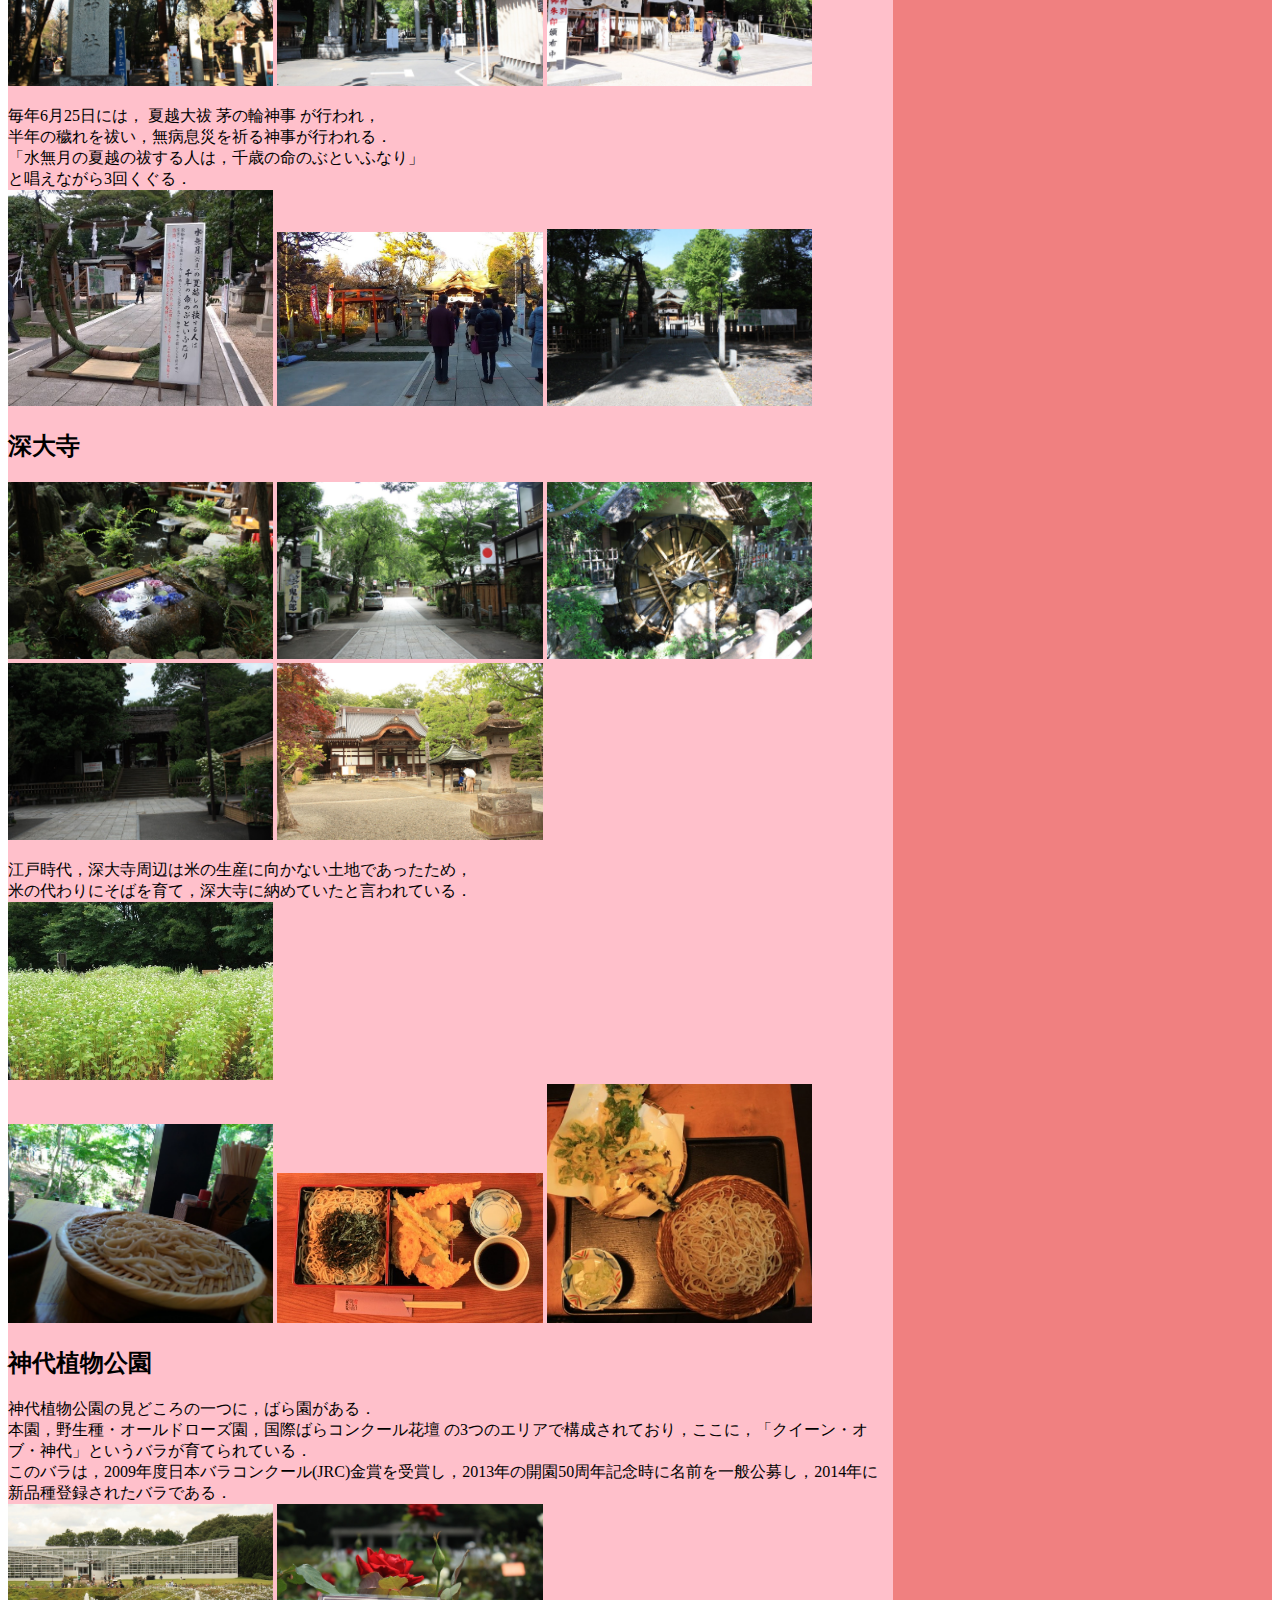
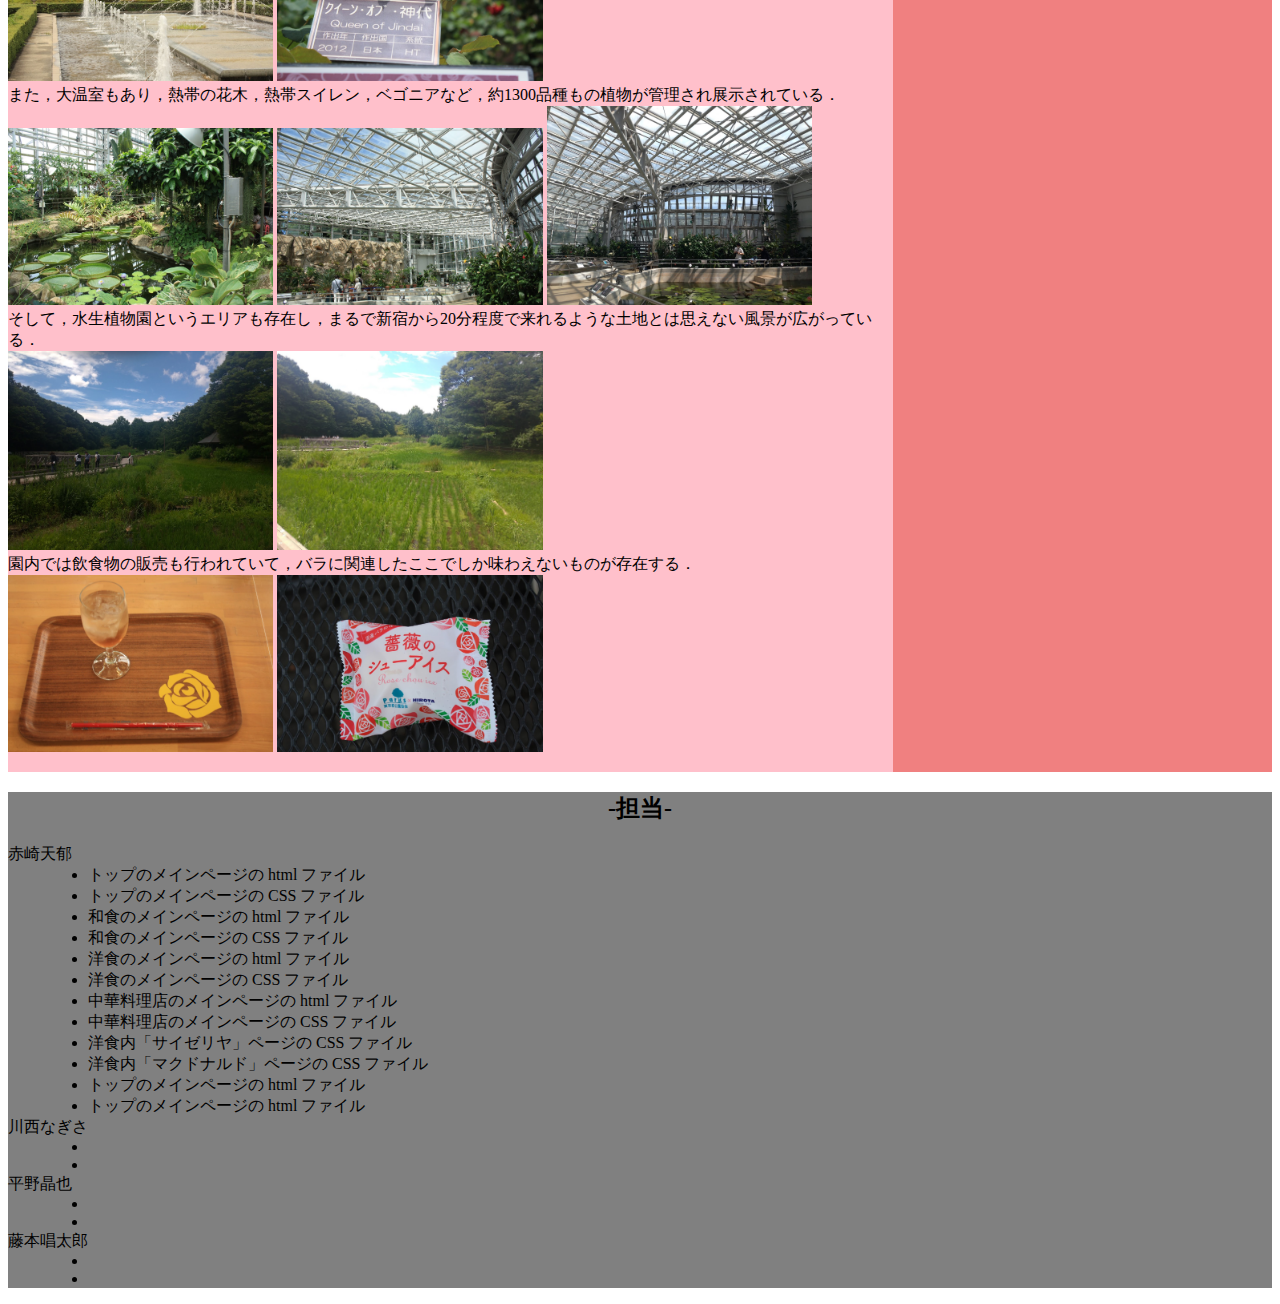
==== commit 8be8f67c: "修正" ====
--- a/コンリテ14/index.html
+++ b/コンリテ14/index.html
@@ -13,7 +13,7 @@
 
 <header>
   <div class="sub">
-  <h1><a href="#food">調布駅周辺の飲食店</a></h1>
+  <h1 class="top"><a href="#food">調布駅周辺の飲食店</a></h1>
     <nav class="nav">
       <ul>
         <li><a href="./japanese/index.html" target="_blank">和食</a></li>
--- a/コンリテ14/style.css
+++ b/コンリテ14/style.css
@@ -1,5 +1,5 @@
 .button {
-  width: 150px;
+  width: 180px;
   height: 80px;
   font-weight: bold;
   background-color: lightcoral;
@@ -83,10 +83,11 @@
   margin-right: 2%;
 }
 
-h1{
+.top {
   font-size: 40px;
   float: left;
 }
+
 .sub {
   background: white;
   height: 80px;
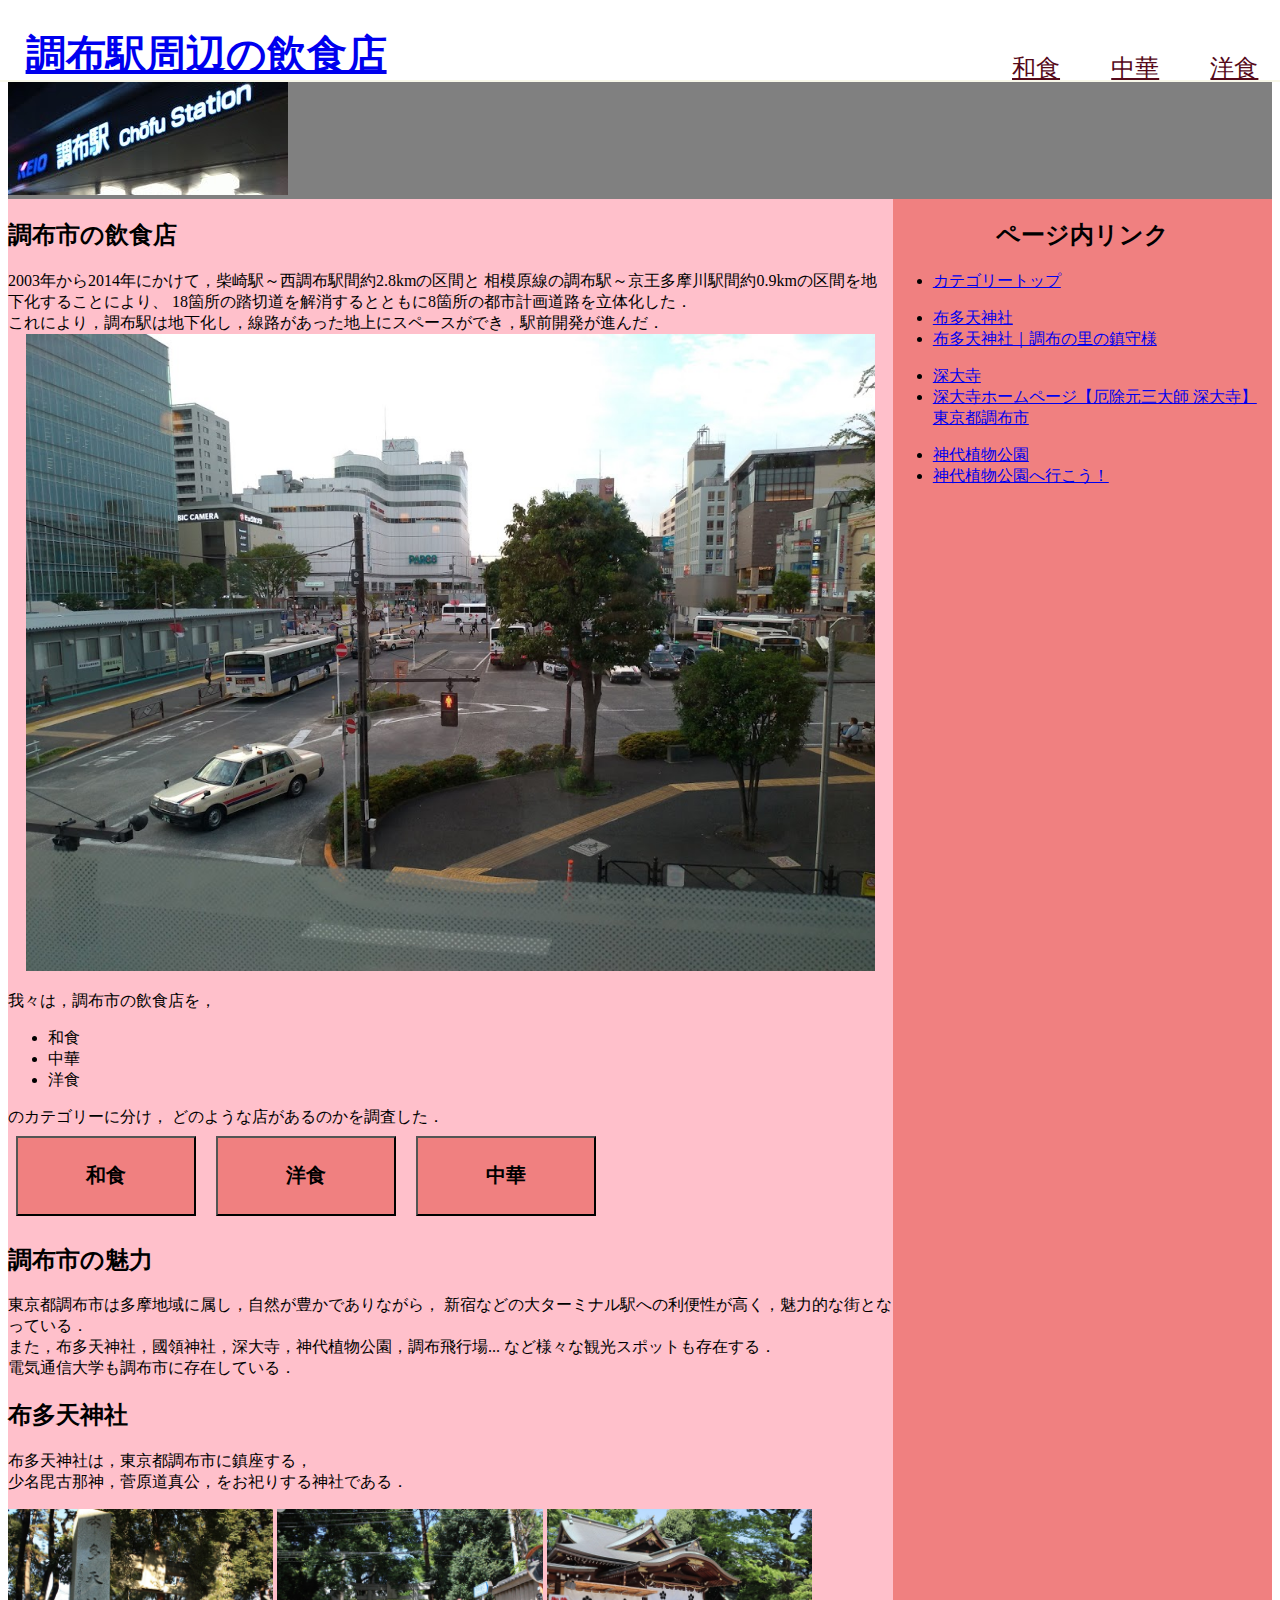
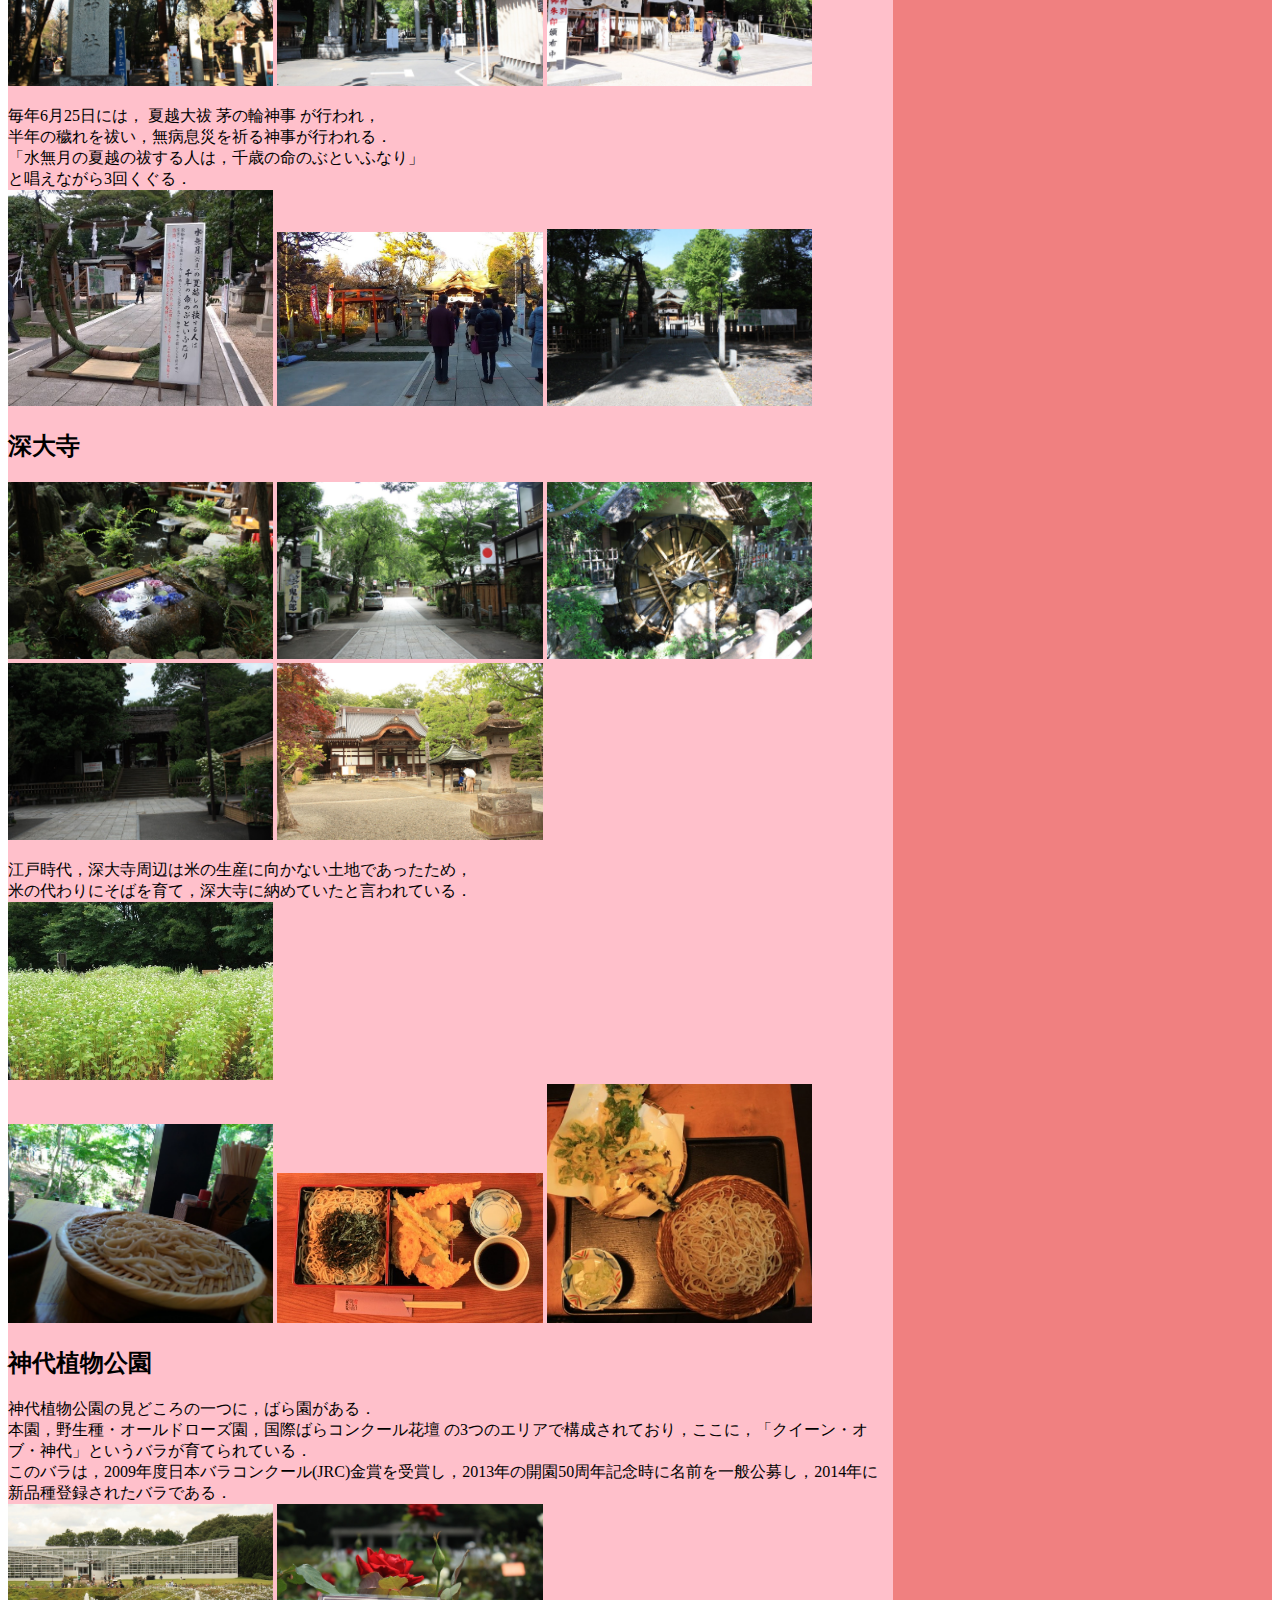
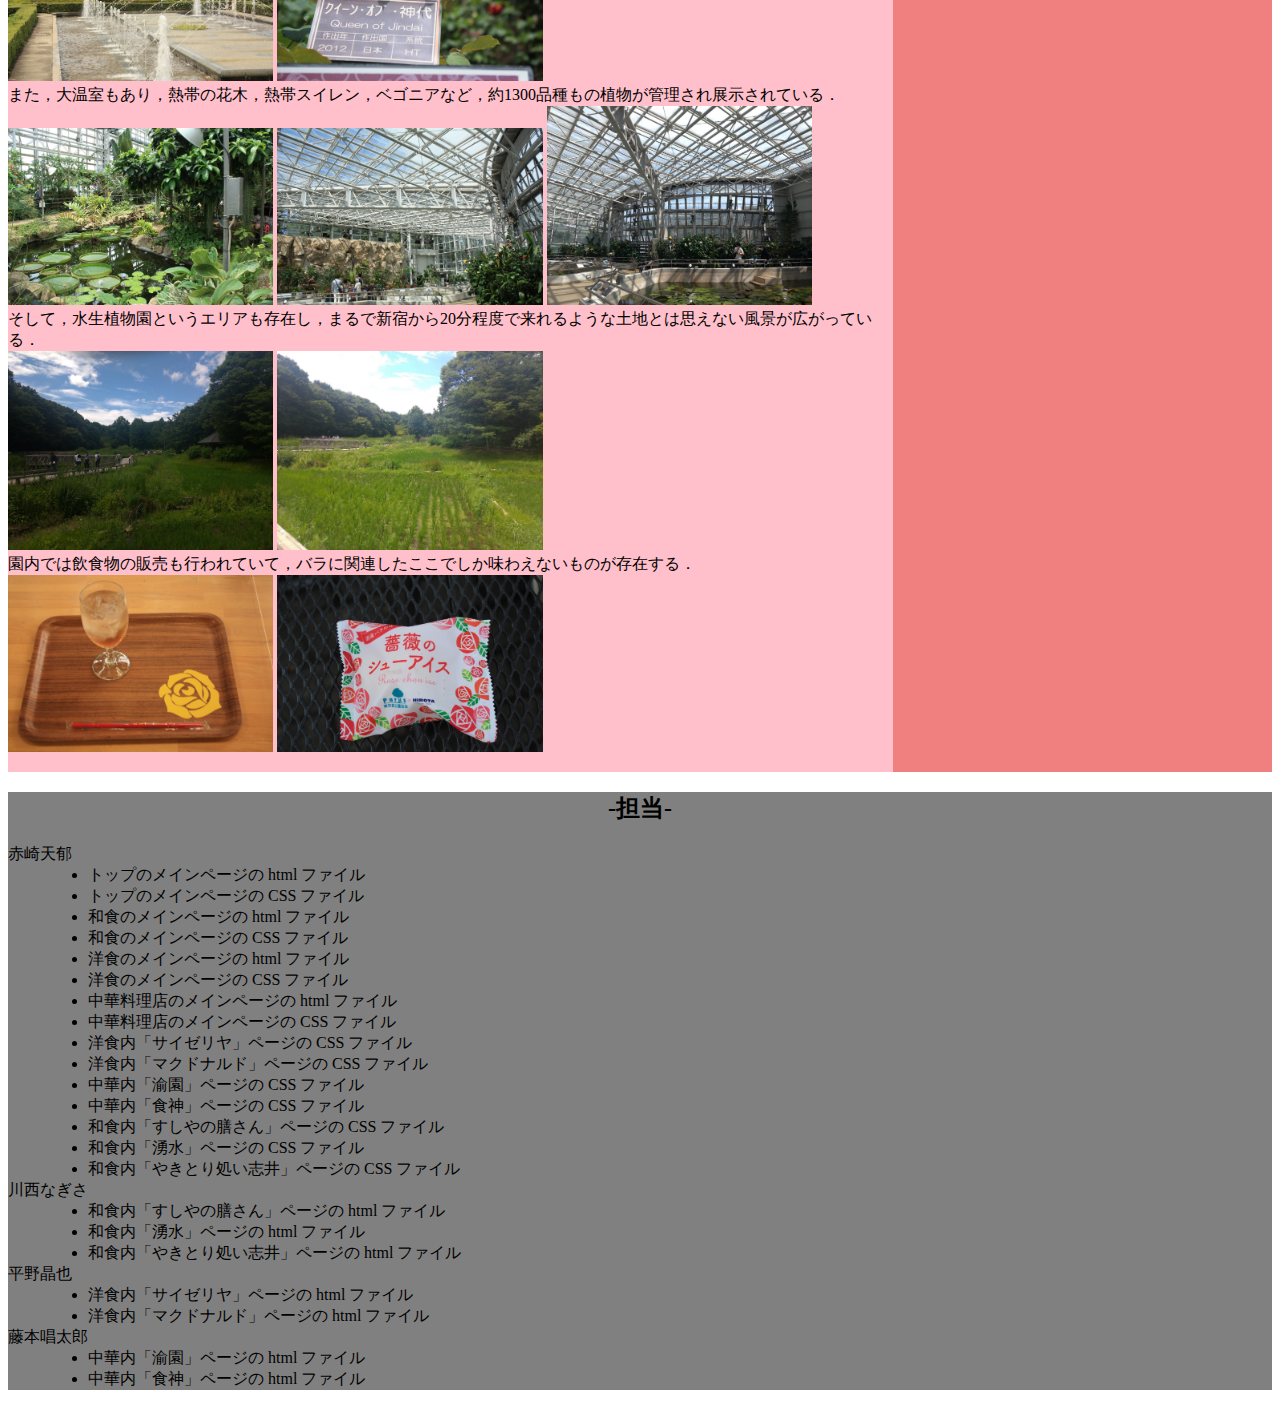
==== commit 20d3aa33: "最終調整" ====
--- a/コンリテ14/index.html
+++ b/コンリテ14/index.html
@@ -180,29 +180,33 @@
             <li>中華料理店のメインページの CSS ファイル</li>
             <li>洋食内「サイゼリヤ」ページの CSS ファイル</li>
             <li>洋食内「マクドナルド」ページの CSS ファイル</li>
-            <li>トップのメインページの html ファイル</li>
-            <li>トップのメインページの html ファイル</li>
+            <li>中華内「渝園」ページの CSS ファイル</li>
+            <li>中華内「食神」ページの CSS ファイル</li>
+            <li>和食内「すしやの膳さん」ページの CSS ファイル</li>
+            <li>和食内「湧水」ページの CSS ファイル</li>
+            <li>和食内「やきとり処い志井」ページの CSS ファイル</li>
           </ul>
         </dd>
         <dt>川西なぎさ</dt>
         <dd>
           <ul>
-            <li></li>
-            <li></li>
+            <li>和食内「すしやの膳さん」ページの html ファイル</li>
+            <li>和食内「湧水」ページの html ファイル</li>
+            <li>和食内「やきとり処い志井」ページの html ファイル</li>
           </ul>
         </dd>
         <dt>平野晶也</dt>
         <dd>
           <ul>
-            <li></li>
-            <li></li>
+            <li>洋食内「サイゼリヤ」ページの html ファイル</li>
+            <li>洋食内「マクドナルド」ページの html ファイル</li>
           </ul>
         </dd>
         <dt>藤本唱太郎</dt>
         <dd>
           <ul>
-            <li></li>
-            <li></li>
+            <li>中華内「渝園」ページの html ファイル</li>
+            <li>中華内「食神」ページの html ファイル</li>
           </ul>
         </dd>
       </dl>
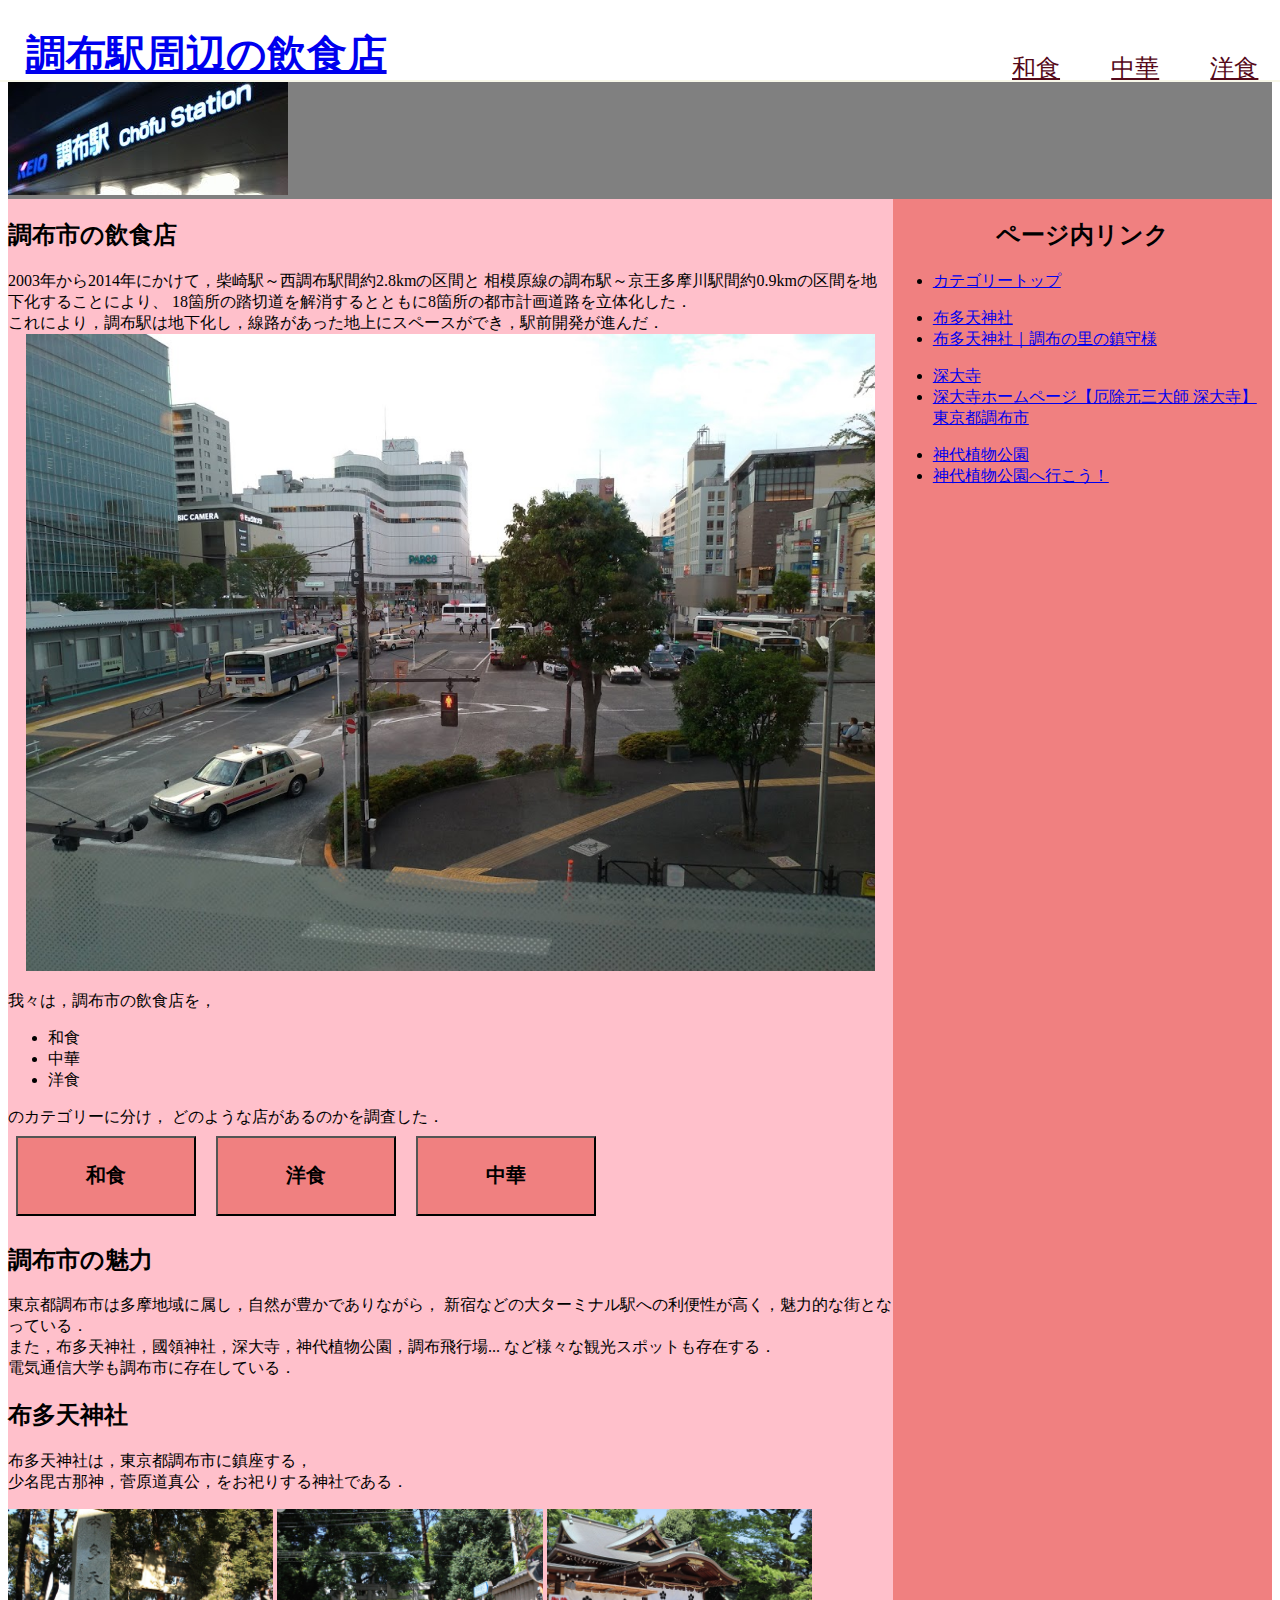
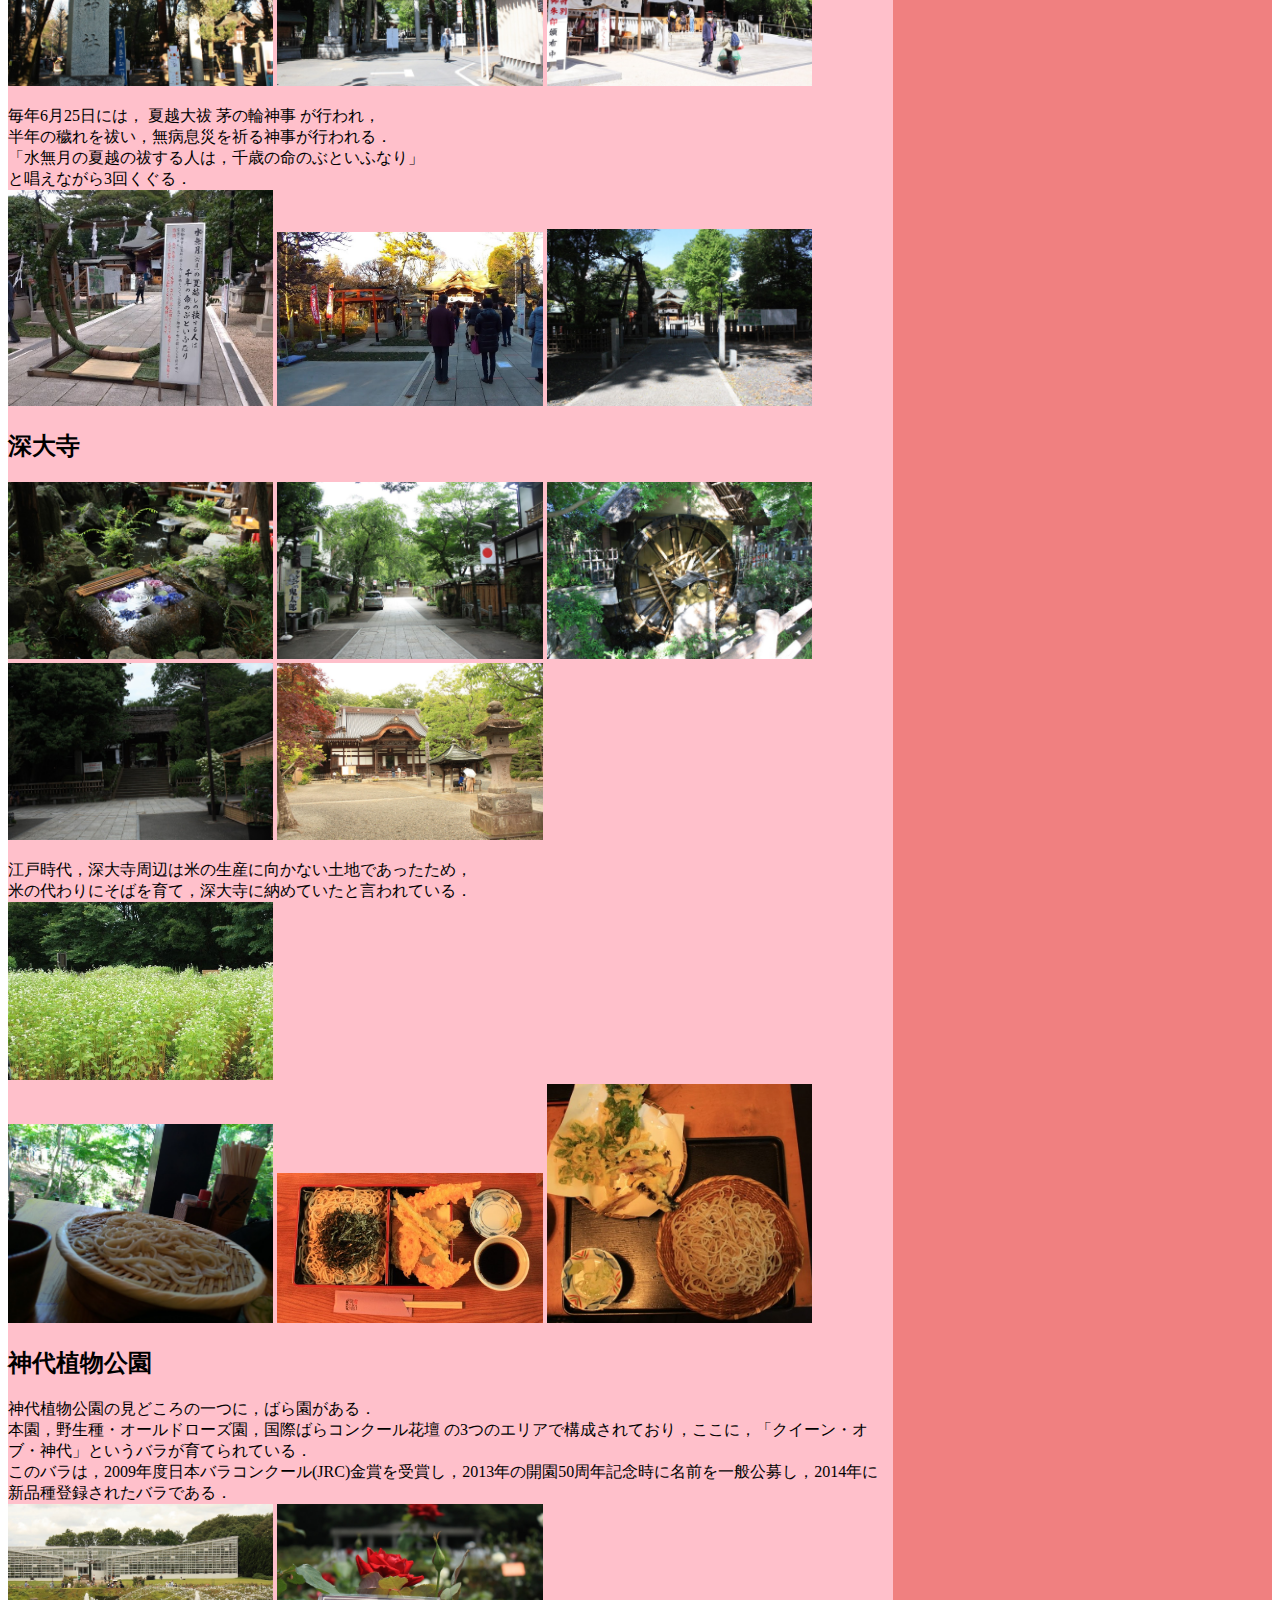
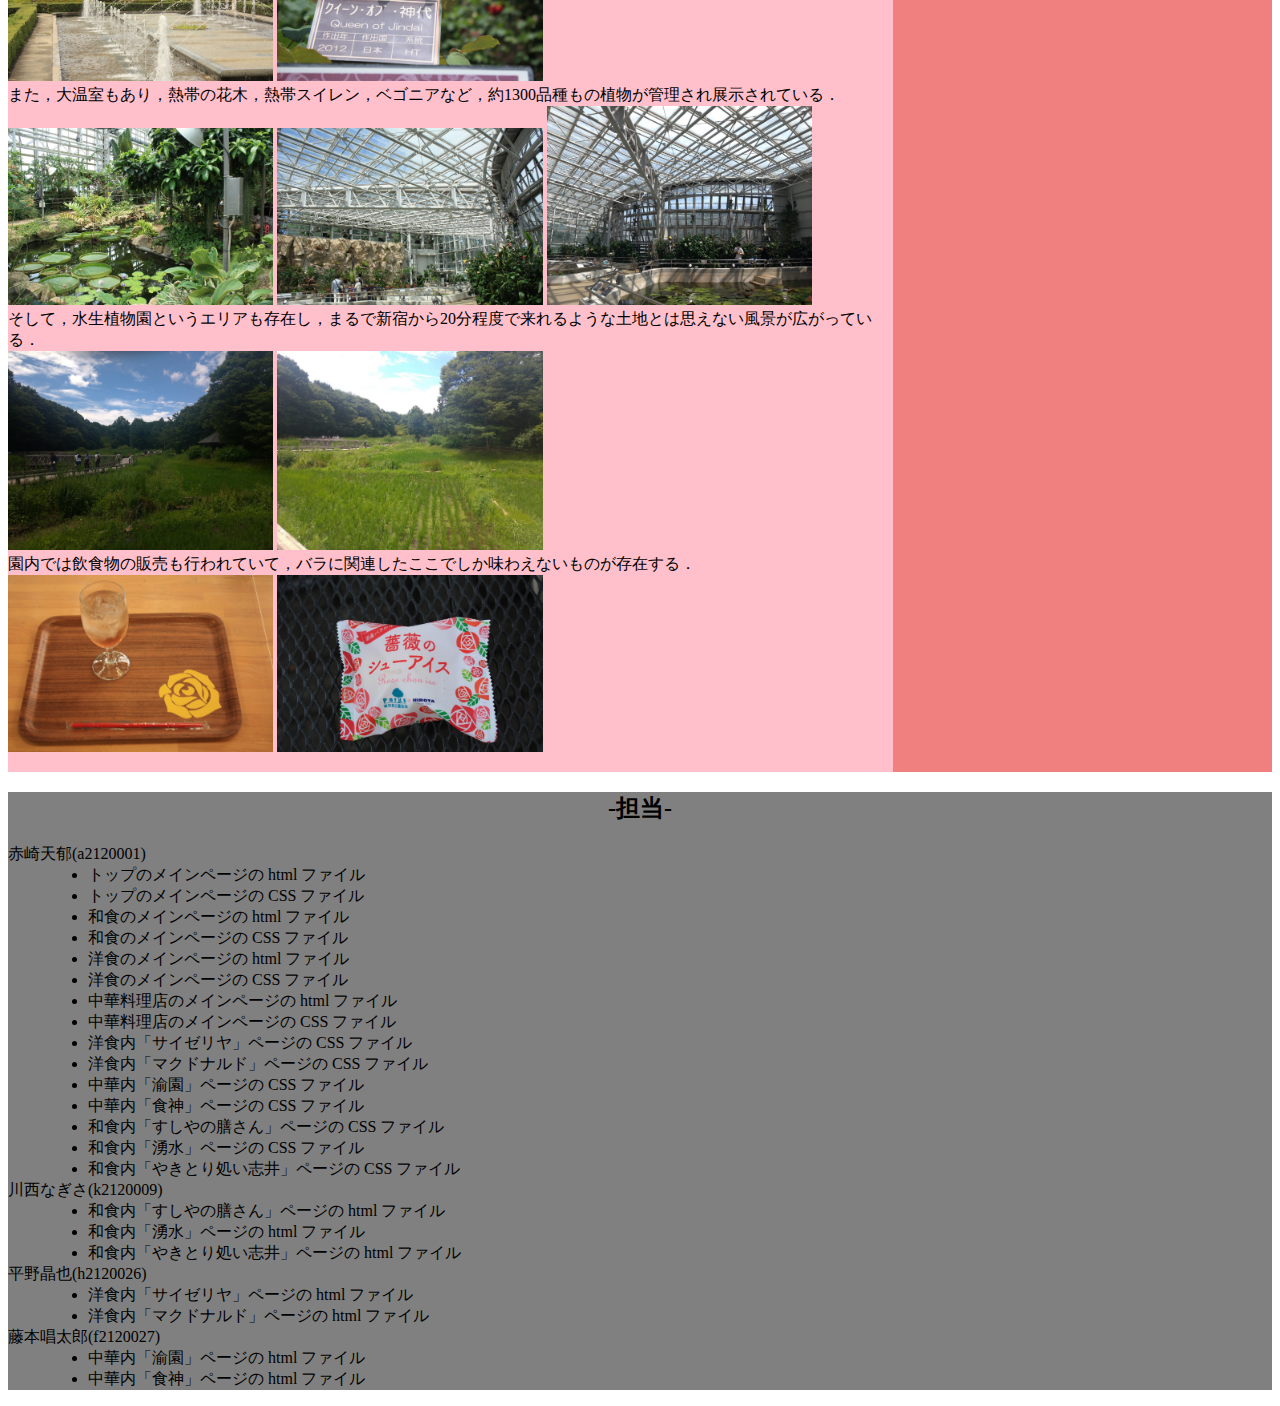
==== commit d4fd8b66: "最終調整" ====
--- a/コンリテ14/index.html
+++ b/コンリテ14/index.html
@@ -167,7 +167,7 @@
     <div class="member">
       <h2>-担当-</h2>
       <dl>
-        <dt>赤崎天郁</dt>
+        <dt>赤崎天郁(a2120001)</dt>
         <dd>
           <ul>
             <li>トップのメインページの html ファイル</li>
@@ -187,7 +187,7 @@
             <li>和食内「やきとり処い志井」ページの CSS ファイル</li>
           </ul>
         </dd>
-        <dt>川西なぎさ</dt>
+        <dt>川西なぎさ(k2120009)</dt>
         <dd>
           <ul>
             <li>和食内「すしやの膳さん」ページの html ファイル</li>
@@ -195,14 +195,14 @@
             <li>和食内「やきとり処い志井」ページの html ファイル</li>
           </ul>
         </dd>
-        <dt>平野晶也</dt>
+        <dt>平野晶也(h2120026)</dt>
         <dd>
           <ul>
             <li>洋食内「サイゼリヤ」ページの html ファイル</li>
             <li>洋食内「マクドナルド」ページの html ファイル</li>
           </ul>
         </dd>
-        <dt>藤本唱太郎</dt>
+        <dt>藤本唱太郎(f2120027)</dt>
         <dd>
           <ul>
             <li>中華内「渝園」ページの html ファイル</li>
